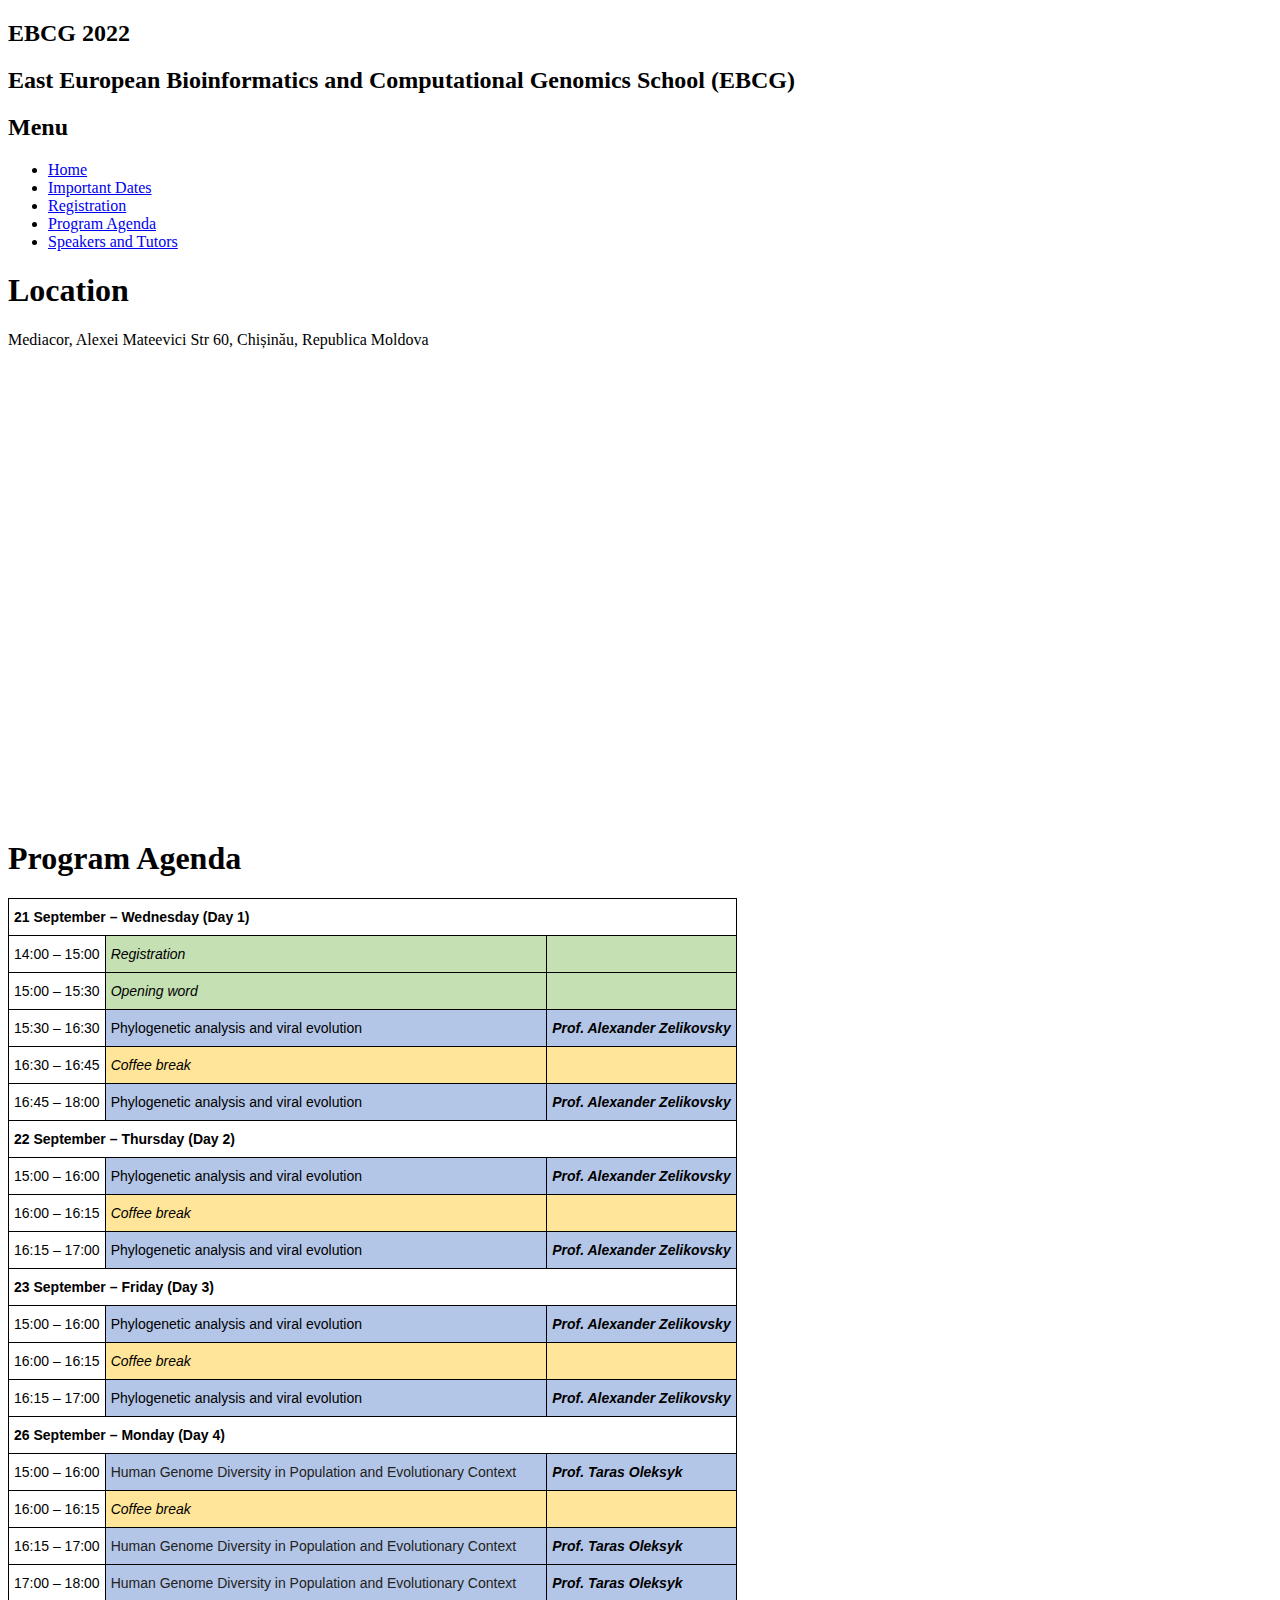
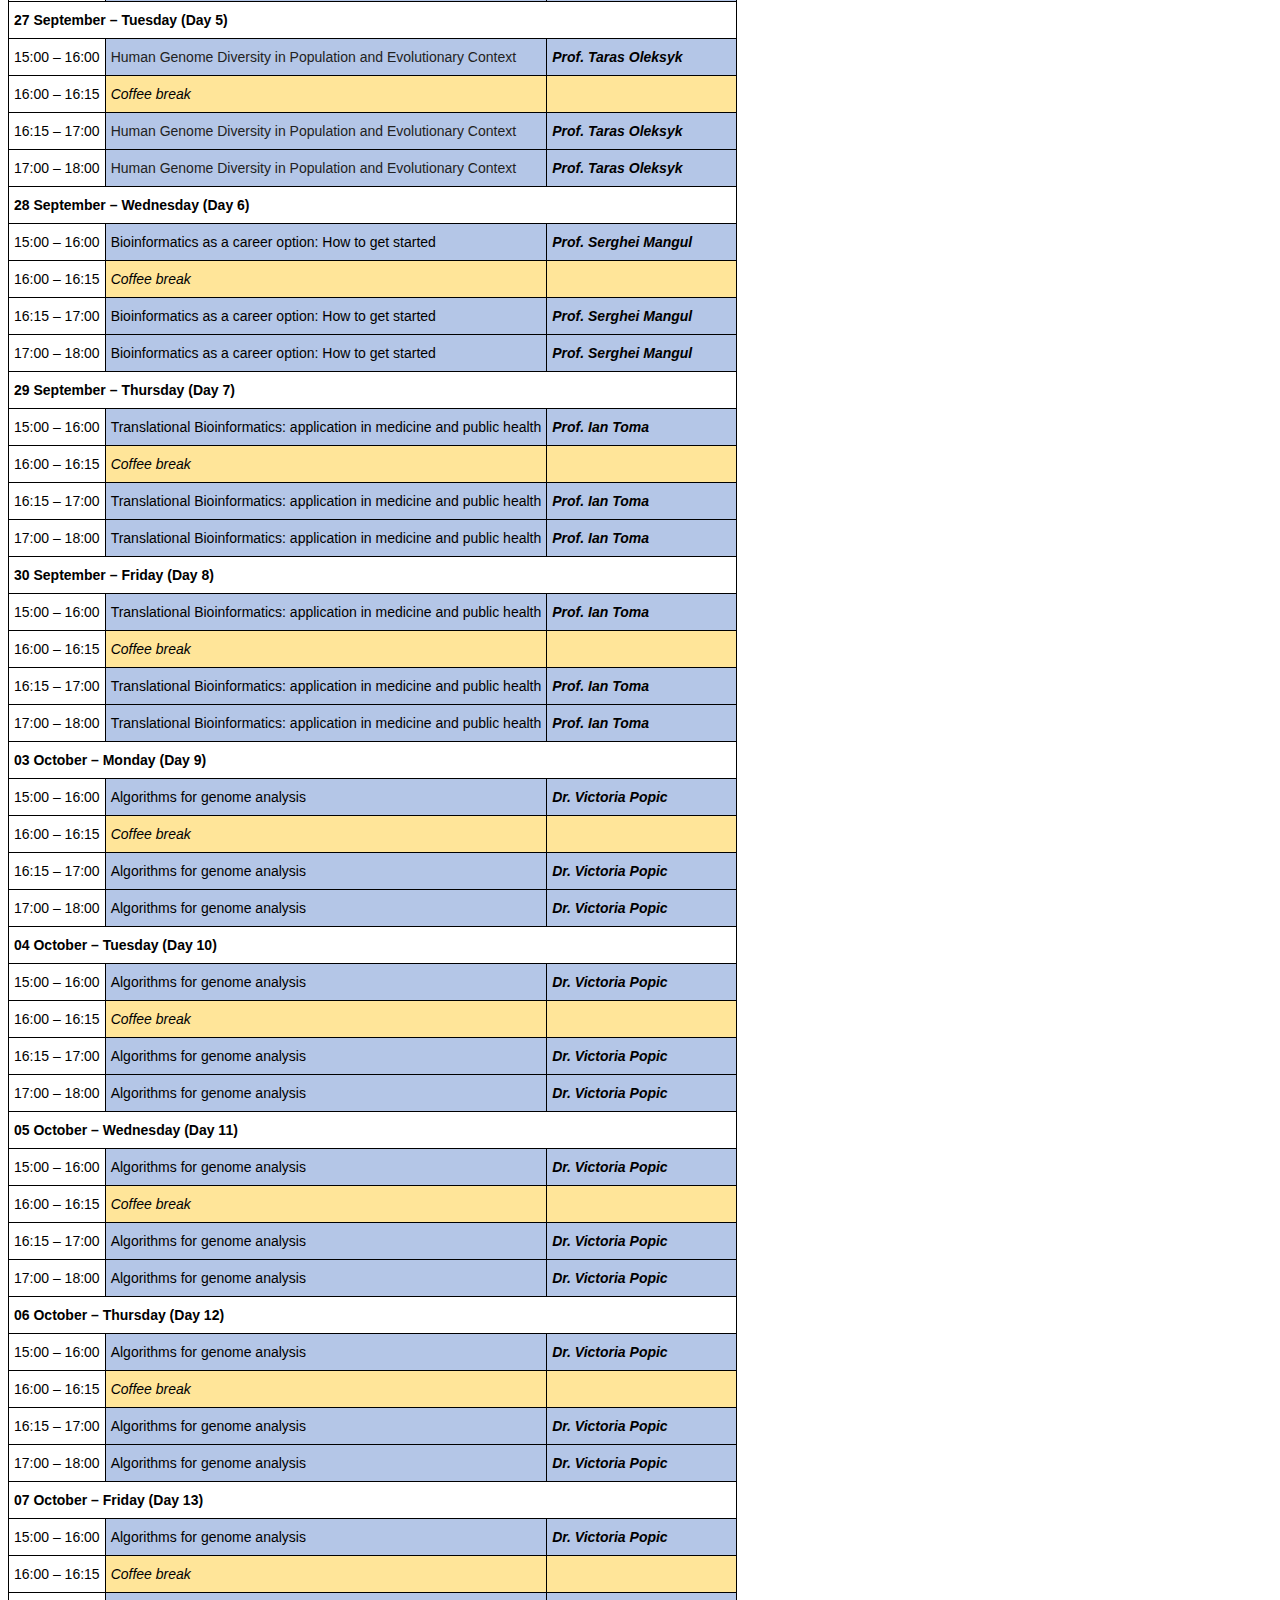
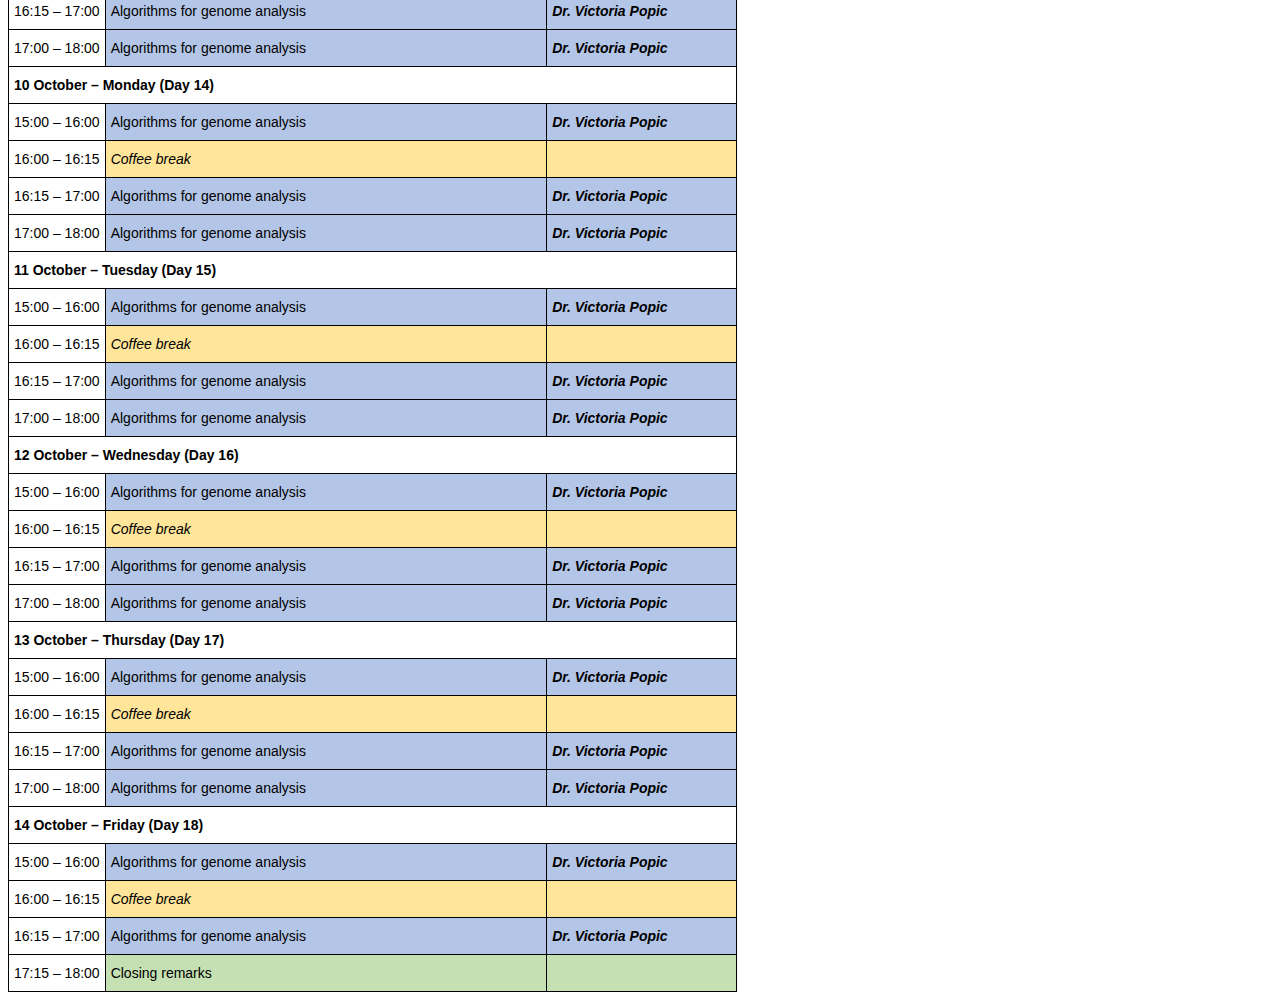
==== agenda.html @ 1b6ddb02 "EBCG" ====
<!DOCTYPE html><html><head><meta charSet="utf-8"/><meta name="viewport" content="width=device-width,initial-scale=1"/><meta name="google-site-verification" content="c8xLy6CbRSnA2A3H8CUama6rq8hjtG1c_lBvFhO_nYs"/><meta name="next-head-count" content="3"/><link rel="preload" href="ad03d55cb9cb1936.css" as="style"/><link rel="stylesheet" href="ad03d55cb9cb1936.css" data-n-g=""/><noscript data-n-css=""></noscript><script defer="" nomodule="" src="polyfills-5cd94c89d3acac5f.js"></script><script src="webpack-6f45cb54dcc402af.js" defer=""></script><script src="framework-a87821de553db91d.js" defer=""></script><script src="main-803fd245650d2bfd.js" defer=""></script><script src="_app-36a30e3cbeb6cb10.js" defer=""></script><script src="agenda-bcfdb09a785868e9.js" defer=""></script><script src="_buildManifest.js" defer=""></script><script src="_ssgManifest.js" defer=""></script><script src="_middlewareManifest.js" defer=""></script></head><body><div id="__next"><header class="Layout_header__KD6xC"><div><h2>EBCG 2022</h2></div></header><section class="Layout_hero__dJiuI"><div><h2><!-- -->East European Bioinformatics and Computational Genomics School (EBCG)<div></div></h2></div></section><div class="Layout_root__XpAuI"><nav class="Layout_menu__N__qO"><h2>Menu</h2><ul><li><a target="_self" href="https://mangul-lab-usc.github.io/EBCG/">Home</a></li><li><a target="_self" href="https://mangul-lab-usc.github.io/EBCG/dates">Important Dates</a></li><li><a target="_self" href="https://mangul-lab-usc.github.io/EBCG/registration">Registration</a></li><li><a target="_self" href="https://mangul-lab-usc.github.io/EBCG/agenda">Program Agenda</a></li><li><a target="_self" href="https://mangul-lab-usc.github.io/EBCG/keynotes">Speakers and Tutors</a></li></ul></nav>
<div class="Layout_stripe__65gNv"></div><main class="Layout_main__gbdP0">
<h1>Location</h1>
<p>Mediacor, Alexei Mateevici Str 60, Chișinău, Republica Moldova</p>
<iframe src="https://www.google.com/maps/embed?pb=!1m14!1m8!1m3!1d21763.98082827049!2d28.821972702377327!3d47.010836819232004!3m2!1i1024!2i768!4f13.1!3m3!1m2!1s0x40c97dcec797d03b%3A0x4064b536a7b1d1b3!2sMediacor!5e0!3m2!1sen!2s!4v1660743796071!5m2!1sen!2s" width="600" height="450" style="border:0;" allowfullscreen="" loading="lazy" referrerpolicy="no-referrer-when-downgrade"></iframe>

<h1>Program Agenda</h1>
<style type="text/css">
.tg  {border-collapse:collapse;border-spacing:0;}
.tg td{border-color:black;border-style:solid;border-width:1px;font-family:Arial, sans-serif;font-size:14px;
  overflow:hidden;padding:10px 5px;word-break:normal;}
.tg th{border-color:black;border-style:solid;border-width:1px;font-family:Arial, sans-serif;font-size:14px;
  font-weight:normal;overflow:hidden;padding:10px 5px;word-break:normal;}
.tg .tg-1wig{font-weight:bold;text-align:left;vertical-align:top}
.tg .tg-e0lm{background-color:#9CC3E5;text-align:left;vertical-align:top}
.tg .tg-mkf8{background-color:#FFE599;text-align:left;vertical-align:top}
.tg .tg-29i3{background-color:#B4C6E7;font-style:italic;font-weight:bold;text-align:left;vertical-align:top}
.tg .tg-zucd{background-color:#B4C6E7;text-align:left;vertical-align:top}
.tg .tg-0lax{text-align:left;vertical-align:top}
.tg .tg-8muj{background-color:#C5E0B3;font-style:italic;text-align:left;vertical-align:top}
.tg .tg-gawq{background-color:#C5E0B3;text-align:left;vertical-align:top}
.tg .tg-jk8o{background-color:#9CC3E5;font-style:italic;font-weight:bold;text-align:left;vertical-align:top}
.tg .tg-5ril{background-color:#FFE599;font-style:italic;text-align:left;vertical-align:top}
</style>
<table class="tg">
<thead>
  
</tbody>
</table>
<style type="text/css">
.tg  {border-collapse:collapse;border-spacing:0;}
.tg td{border-color:black;border-style:solid;border-width:1px;font-family:Arial, sans-serif;font-size:14px;
  overflow:hidden;padding:10px 5px;word-break:normal;}
.tg th{border-color:black;border-style:solid;border-width:1px;font-family:Arial, sans-serif;font-size:14px;
  font-weight:normal;overflow:hidden;padding:10px 5px;word-break:normal;}
.tg .tg-1wig{font-weight:bold;text-align:left;vertical-align:top}
.tg .tg-mkf8{background-color:#FFE599;text-align:left;vertical-align:top}
.tg .tg-29i3{background-color:#B4C6E7;font-style:italic;font-weight:bold;text-align:left;vertical-align:top}
.tg .tg-zucd{background-color:#B4C6E7;text-align:left;vertical-align:top}
.tg .tg-0lax{text-align:left;vertical-align:top}
.tg .tg-5ril{background-color:#FFE599;font-style:italic;text-align:left;vertical-align:top}
</style>
<table class="tg">
<thead>
 
</thead>
<tbody>
 
</tbody>
</table>
<style type="text/css">
.tg  {border-collapse:collapse;border-spacing:0;}
.tg td{border-color:black;border-style:solid;border-width:1px;font-family:Arial, sans-serif;font-size:14px;
  overflow:hidden;padding:10px 5px;word-break:normal;}
.tg th{border-color:black;border-style:solid;border-width:1px;font-family:Arial, sans-serif;font-size:14px;
  font-weight:normal;overflow:hidden;padding:10px 5px;word-break:normal;}
.tg .tg-1wig{font-weight:bold;text-align:left;vertical-align:top}
.tg .tg-mkf8{background-color:#FFE599;text-align:left;vertical-align:top}
.tg .tg-29i3{background-color:#B4C6E7;font-style:italic;font-weight:bold;text-align:left;vertical-align:top}
.tg .tg-zucd{background-color:#B4C6E7;text-align:left;vertical-align:top}
.tg .tg-0lax{text-align:left;vertical-align:top}
.tg .tg-5ril{background-color:#FFE599;font-style:italic;text-align:left;vertical-align:top}
</style>
<table class="tg">
<thead>
   <tr>
    <th class="tg-1wig" colspan="3"><span style="font-weight:700;font-style:normal;text-decoration:none;color:#000;background-color:transparent">21 September – Wednesday (Day 1)</span></th>
  </tr>
</thead>
<tbody>
  <tr>
    <td class="tg-0lax"><span style="font-weight:400;font-style:normal;text-decoration:none;color:#000;background-color:transparent">14:00 – 15:00</span></td>
    <td class="tg-8muj"><span style="font-weight:400;font-style:italic;text-decoration:none;color:#000;background-color:transparent">Registration</span></td>
    <td class="tg-gawq"></td>
  </tr>
  <tr>
    <td class="tg-0lax"><span style="font-weight:400;font-style:normal;text-decoration:none;color:#000;background-color:transparent">15:00 – 15:30</span></td>
    <td class="tg-8muj"><span style="font-weight:400;font-style:italic;text-decoration:none;color:#000;background-color:transparent">Opening word</span></td>
    <td class="tg-gawq"></td>
  </tr>
  <tr>
    <td class="tg-0lax"><span style="font-weight:400;font-style:normal;text-decoration:none;color:#000;background-color:transparent">15:30 – 16:30</span></td>
    <td class="tg-zucd"><span style="font-weight:400;font-style:normal;text-decoration:none;color:#000;background-color:transparent">Phylogenetic analysis and viral evolution</span></td>
    <td class="tg-29i3"><span style="font-weight:700;font-style:italic;text-decoration:none;color:#000;background-color:transparent">Prof. Alexander Zelikovsky</span></td>
  </tr>
  <tr>
    <td class="tg-0lax"><span style="font-weight:400;font-style:normal;text-decoration:none;color:#000;background-color:transparent">16:30 – 16:45</span></td>
    <td class="tg-5ril"><span style="font-weight:400;font-style:italic;text-decoration:none;color:#000;background-color:transparent">Coffee break</span></td>
    <td class="tg-mkf8"></td>
  </tr>
  <tr>
    <td class="tg-0lax"><span style="font-weight:400;font-style:normal;text-decoration:none;color:#000;background-color:transparent">16:45 – 18:00</span></td>
    <td class="tg-zucd"><span style="font-weight:400;font-style:normal;text-decoration:none;color:#000;background-color:transparent">Phylogenetic analysis and viral evolution</span></td>
    <td class="tg-29i3"><span style="font-weight:700;font-style:italic;text-decoration:none;color:#000;background-color:transparent">Prof. Alexander Zelikovsky</span></td>
  </tr>
   <tr>
    <th class="tg-1wig" colspan="3"><span style="font-weight:700;font-style:normal;text-decoration:none;color:#000;background-color:transparent">22 September – Thursday (Day 2)</span></th>
  </tr>
</thead>
<tbody>
  <tr>
    <td class="tg-0lax"><span style="font-weight:400;font-style:normal;text-decoration:none;color:#000;background-color:transparent">15:00 – 16:00</span></td>
    <td class="tg-zucd"><span style="font-weight:400;font-style:normal;text-decoration:none;color:#000;background-color:transparent">Phylogenetic analysis and viral evolution</span></td>
    <td class="tg-29i3"><span style="font-weight:700;font-style:italic;text-decoration:none;color:#000;background-color:transparent">Prof. Alexander Zelikovsky</span></td>
  </tr>
  <tr>
    <td class="tg-0lax"><span style="font-weight:400;font-style:normal;text-decoration:none;color:#000;background-color:transparent">16:00 – 16:15</span></td>
    <td class="tg-5ril"><span style="font-weight:400;font-style:italic;text-decoration:none;color:#000;background-color:transparent">Coffee break</span></td>
    <td class="tg-mkf8"></td>
  </tr>
  <tr>
    <td class="tg-0lax"><span style="font-weight:400;font-style:normal;text-decoration:none;color:#000;background-color:transparent">16:15 – 17:00</span></td>
    <td class="tg-zucd"><span style="font-weight:400;font-style:normal;text-decoration:none;color:#000;background-color:transparent">Phylogenetic analysis and viral evolution</span></td>
    <td class="tg-29i3"><span style="font-weight:700;font-style:italic;text-decoration:none;color:#000;background-color:transparent">Prof. Alexander Zelikovsky</span></td>
  </tr>
  <tr>
    <th class="tg-1wig" colspan="3"><span style="font-weight:700;font-style:normal;text-decoration:none;color:#000;background-color:transparent">23 September – Friday (Day 3)</span></th>
  </tr>
</thead>
<tbody>
  <tr>
    <td class="tg-0lax"><span style="font-weight:400;font-style:normal;text-decoration:none;color:#000;background-color:transparent">15:00 – 16:00</span></td>
    <td class="tg-zucd"><span style="font-weight:400;font-style:normal;text-decoration:none;color:#000;background-color:transparent">Phylogenetic analysis and viral evolution</span></td>
    <td class="tg-29i3"><span style="font-weight:700;font-style:italic;text-decoration:none;color:#000;background-color:transparent">Prof. Alexander Zelikovsky</span></td>
  </tr>
  <tr>
    <td class="tg-0lax"><span style="font-weight:400;font-style:normal;text-decoration:none;color:#000;background-color:transparent">16:00 – 16:15</span></td>
    <td class="tg-5ril"><span style="font-weight:400;font-style:italic;text-decoration:none;color:#000;background-color:transparent">Coffee break</span></td>
    <td class="tg-mkf8"></td>
  </tr>
  <tr>
    <td class="tg-0lax"><span style="font-weight:400;font-style:normal;text-decoration:none;color:#000;background-color:transparent">16:15 – 17:00</span></td>
    <td class="tg-zucd"><span style="font-weight:400;font-style:normal;text-decoration:none;color:#000;background-color:transparent">Phylogenetic analysis and viral evolution</span></td>
    <td class="tg-29i3"><span style="font-weight:700;font-style:italic;text-decoration:none;color:#000;background-color:transparent">Prof. Alexander Zelikovsky</span></td>
  </tr>
 
  <tr>
    <th class="tg-1wig" colspan="3"><span style="font-weight:700;font-style:normal;text-decoration:none;color:#000;background-color:transparent">26 September – Monday (Day 4)</span></th>
  </tr>
  <tr>
    <td class="tg-0lax"><span style="font-weight:400;font-style:normal;text-decoration:none;color:#000;background-color:transparent">15:00 – 16:00</span></td>
    <td class="tg-r06d"><span style="font-weight:400;font-style:normal;text-decoration:none;color:#222;background-color:#B4C6E7">Human Genome Diversity in Population and Evolutionary Context</span></td>
    <td class="tg-29i3"><span style="font-weight:700;font-style:italic;text-decoration:none;color:#000;background-color:transparent">Prof. Taras Oleksyk</span></td>
  </tr>
  <tr>
    <td class="tg-0lax"><span style="font-weight:400;font-style:normal;text-decoration:none;color:#000;background-color:transparent">16:00 – 16:15</span></td>
    <td class="tg-5ril"><span style="font-weight:400;font-style:italic;text-decoration:none;color:#000;background-color:transparent">Coffee break</span></td>
    <td class="tg-mkf8"></td>
  </tr>
  <tr>
    <td class="tg-0lax"><span style="font-weight:400;font-style:normal;text-decoration:none;color:#000;background-color:transparent">16:15 – 17:00</span></td>
    <td class="tg-r06d"><span style="font-weight:400;font-style:normal;text-decoration:none;color:#222;background-color:#B4C6E7">Human Genome Diversity in Population and Evolutionary Context</span></td>
    <td class="tg-29i3"><span style="font-weight:700;font-style:italic;text-decoration:none;color:#000;background-color:transparent">Prof. Taras Oleksyk</span></td>
  </tr>
  <tr>
    <td class="tg-0lax"><span style="font-weight:400;font-style:normal;text-decoration:none;color:#000;background-color:transparent">17:00 – 18:00</span></td>
    <td class="tg-r06d"><span style="font-weight:400;font-style:normal;text-decoration:none;color:#222;background-color:#B4C6E7">Human Genome Diversity in Population and Evolutionary Context</span></td>
    <td class="tg-29i3"><span style="font-weight:700;font-style:italic;text-decoration:none;color:#000;background-color:transparent">Prof. Taras Oleksyk</span></td>
  </tr>
  <tr>
    <th class="tg-1wig" colspan="3"><span style="font-weight:700;font-style:normal;text-decoration:none;color:#000;background-color:transparent">27 September – Tuesday (Day 5)</span></th>
  </tr>
</thead>
<tbody>
  <tr>
    <td class="tg-0lax"><span style="font-weight:400;font-style:normal;text-decoration:none;color:#000;background-color:transparent">15:00 – 16:00</span></td>
    <td class="tg-r06d"><span style="font-weight:400;font-style:normal;text-decoration:none;color:#222;background-color:#B4C6E7">Human Genome Diversity in Population and Evolutionary Context</span></td>
    <td class="tg-29i3"><span style="font-weight:700;font-style:italic;text-decoration:none;color:#000;background-color:transparent">Prof. Taras Oleksyk</span></td>
  </tr>
  <tr>
    <td class="tg-0lax"><span style="font-weight:400;font-style:normal;text-decoration:none;color:#000;background-color:transparent">16:00 – 16:15</span></td>
    <td class="tg-5ril"><span style="font-weight:400;font-style:italic;text-decoration:none;color:#000;background-color:transparent">Coffee break</span></td>
    <td class="tg-mkf8"></td>
  </tr>
  <tr>
    <td class="tg-0lax"><span style="font-weight:400;font-style:normal;text-decoration:none;color:#000;background-color:transparent">16:15 – 17:00</span></td>
    <td class="tg-r06d"><span style="font-weight:400;font-style:normal;text-decoration:none;color:#222;background-color:#B4C6E7">Human Genome Diversity in Population and Evolutionary Context</span></td>
    <td class="tg-29i3"><span style="font-weight:700;font-style:italic;text-decoration:none;color:#000;background-color:transparent">Prof. Taras Oleksyk</span></td>
  </tr>
  <tr>
    <td class="tg-0lax"><span style="font-weight:400;font-style:normal;text-decoration:none;color:#000;background-color:transparent">17:00 – 18:00</span></td>
    <td class="tg-r06d"><span style="font-weight:400;font-style:normal;text-decoration:none;color:#222;background-color:#B4C6E7">Human Genome Diversity in Population and Evolutionary Context</span></td>
    <td class="tg-29i3"><span style="font-weight:700;font-style:italic;text-decoration:none;color:#000;background-color:transparent">Prof. Taras Oleksyk</span></td>
  </tr>
  <tr>
    <td class="tg-1wig" colspan="3"><span style="font-weight:700;font-style:normal;text-decoration:none;color:#000;background-color:transparent">28 September – Wednesday (Day 6)</span></td>
  </tr>
  <tr>
    <td class="tg-0lax"><span style="font-weight:400;font-style:normal;text-decoration:none;color:#000;background-color:transparent">15:00 – 16:00</span></td>
    <td class="tg-zucd"><span style="font-weight:400;font-style:normal;text-decoration:none;color:#000;background-color:transparent">Bioinformatics as a career option: How to get started</span></td>
    <td class="tg-29i3"><span style="font-weight:700;font-style:italic;text-decoration:none;color:#000;background-color:transparent">Prof. Serghei Mangul</span></td>
  </tr>
  <tr>
    <td class="tg-0lax"><span style="font-weight:400;font-style:normal;text-decoration:none;color:#000;background-color:transparent">16:00 – 16:15</span></td>
    <td class="tg-5ril"><span style="font-weight:400;font-style:italic;text-decoration:none;color:#000;background-color:transparent">Coffee break</span></td>
    <td class="tg-mkf8"></td>
  </tr>
  <tr>
    <td class="tg-0lax"><span style="font-weight:400;font-style:normal;text-decoration:none;color:#000;background-color:transparent">16:15 – 17:00</span></td>
    <td class="tg-zucd"><span style="font-weight:400;font-style:normal;text-decoration:none;color:#000;background-color:transparent">Bioinformatics as a career option: How to get started</span></td>
    <td class="tg-29i3"><span style="font-weight:700;font-style:italic;text-decoration:none;color:#000;background-color:transparent">Prof. Serghei Mangul</span></td>
  </tr>
  <tr>
    <td class="tg-0lax"><span style="font-weight:400;font-style:normal;text-decoration:none;color:#000;background-color:transparent">17:00 – 18:00</span></td>
    <td class="tg-zucd"><span style="font-weight:400;font-style:normal;text-decoration:none;color:#000;background-color:transparent">Bioinformatics as a career option: How to get started</span></td>
    <td class="tg-29i3"><span style="font-weight:700;font-style:italic;text-decoration:none;color:#000;background-color:transparent">Prof. Serghei Mangul</span></td>
  </tr>
   <tr>
    <th class="tg-1wig" colspan="3"><span style="font-weight:700;font-style:normal;text-decoration:none;color:#000;background-color:transparent">29 September – Thursday (Day 7)</span></th>
  </tr>
</thead>
<tbody>
  <tr>
    <td class="tg-0lax"><span style="font-weight:400;font-style:normal;text-decoration:none;color:#000;background-color:transparent">15:00 – 16:00</span></td>
    <td class="tg-zucd"><span style="font-weight:400;font-style:normal;text-decoration:none;color:#000;background-color:transparent">Translational Bioinformatics: application in medicine and public health</span></td>
    <td class="tg-29i3"><span style="font-weight:700;font-style:italic;text-decoration:none;color:#000;background-color:transparent">Prof. Ian Toma</span></td>
  </tr>
  <tr>
    <td class="tg-0lax"><span style="font-weight:400;font-style:normal;text-decoration:none;color:#000;background-color:transparent">16:00 – 16:15</span></td>
    <td class="tg-5ril"><span style="font-weight:400;font-style:italic;text-decoration:none;color:#000;background-color:transparent">Coffee break</span></td>
    <td class="tg-mkf8"></td>
  </tr>
  <tr>
    <td class="tg-0lax"><span style="font-weight:400;font-style:normal;text-decoration:none;color:#000;background-color:transparent">16:15 – 17:00</span></td>
    <td class="tg-zucd"><span style="font-weight:400;font-style:normal;text-decoration:none;color:#000;background-color:transparent">Translational Bioinformatics: application in medicine and public health</span></td>
    <td class="tg-29i3"><span style="font-weight:700;font-style:italic;text-decoration:none;color:#000;background-color:transparent">Prof. Ian Toma</span></td>
  </tr>
  <tr>
    <td class="tg-0lax"><span style="font-weight:400;font-style:normal;text-decoration:none;color:#000;background-color:transparent">17:00 – 18:00</span></td>
    <td class="tg-zucd"><span style="font-weight:400;font-style:normal;text-decoration:none;color:#000;background-color:transparent">Translational Bioinformatics: application in medicine and public health</span></td>
    <td class="tg-29i3"><span style="font-weight:700;font-style:italic;text-decoration:none;color:#000;background-color:transparent">Prof. Ian Toma</span></td>
  </tr>
  <tr>
    <td class="tg-1wig" colspan="3"><span style="font-weight:700;font-style:normal;text-decoration:none;color:#000;background-color:transparent">30 September – Friday (Day 8)</span></td>
  </tr>
  <tr>
    <td class="tg-0lax"><span style="font-weight:400;font-style:normal;text-decoration:none;color:#000;background-color:transparent">15:00 – 16:00</span></td>
    <td class="tg-zucd"><span style="font-weight:400;font-style:normal;text-decoration:none;color:#000;background-color:transparent">Translational Bioinformatics: application in medicine and public health</span></td>
    <td class="tg-29i3"><span style="font-weight:700;font-style:italic;text-decoration:none;color:#000;background-color:transparent">Prof. Ian Toma</span></td>
  </tr>
  <tr>
    <td class="tg-0lax"><span style="font-weight:400;font-style:normal;text-decoration:none;color:#000;background-color:transparent">16:00 – 16:15</span></td>
    <td class="tg-5ril"><span style="font-weight:400;font-style:italic;text-decoration:none;color:#000;background-color:transparent">Coffee break</span></td>
    <td class="tg-mkf8"></td>
  </tr>
  <tr>
    <td class="tg-0lax"><span style="font-weight:400;font-style:normal;text-decoration:none;color:#000;background-color:transparent">16:15 – 17:00</span></td>
    <td class="tg-zucd"><span style="font-weight:400;font-style:normal;text-decoration:none;color:#000;background-color:transparent">Translational Bioinformatics: application in medicine and public health</span></td>
    <td class="tg-29i3"><span style="font-weight:700;font-style:italic;text-decoration:none;color:#000;background-color:transparent">Prof. Ian Toma</span></td>
  </tr>
  <tr>
    <td class="tg-0lax"><span style="font-weight:400;font-style:normal;text-decoration:none;color:#000;background-color:transparent">17:00 – 18:00</span></td>
    <td class="tg-zucd"><span style="font-weight:400;font-style:normal;text-decoration:none;color:#000;background-color:transparent">Translational Bioinformatics: application in medicine and public health</span></td>
    <td class="tg-29i3"><span style="font-weight:700;font-style:italic;text-decoration:none;color:#000;background-color:transparent">Prof. Ian Toma</span></td>
  </tr>
  <tr>
    <th class="tg-1wig" colspan="3"><span style="font-weight:700;font-style:normal;text-decoration:none;color:#000;background-color:transparent">03 October – Monday (Day 9)</span></th>
  </tr>
</thead>
<tbody>
  <tr>
    <td class="tg-0lax"><span style="font-weight:400;font-style:normal;text-decoration:none;color:#000;background-color:transparent">15:00 – 16:00</span></td>
    <td class="tg-zucd"><span style="font-weight:400;font-style:normal;text-decoration:none;color:#000;background-color:transparent">Algorithms for genome analysis</span></td>
    <td class="tg-29i3"><span style="font-weight:700;font-style:italic;text-decoration:none;color:#000;background-color:transparent">Dr. Victoria Popic</span></td>
  </tr>
  <tr>
    <td class="tg-0lax"><span style="font-weight:400;font-style:normal;text-decoration:none;color:#000;background-color:transparent">16:00 – 16:15</span></td>
    <td class="tg-5ril"><span style="font-weight:400;font-style:italic;text-decoration:none;color:#000;background-color:transparent">Coffee break</span></td>
    <td class="tg-mkf8"></td>
  </tr>
  <tr>
    <td class="tg-0lax"><span style="font-weight:400;font-style:normal;text-decoration:none;color:#000;background-color:transparent">16:15 – 17:00</span></td>
    <td class="tg-zucd"><span style="font-weight:400;font-style:normal;text-decoration:none;color:#000;background-color:transparent">Algorithms for genome analysis</span></td>
    <td class="tg-29i3"><span style="font-weight:700;font-style:italic;text-decoration:none;color:#000;background-color:transparent">Dr. Victoria Popic</span></td>
  </tr>
  <tr>
    <td class="tg-0lax"><span style="font-weight:400;font-style:normal;text-decoration:none;color:#000;background-color:transparent">17:00 – 18:00</span></td>
    <td class="tg-zucd"><span style="font-weight:400;font-style:normal;text-decoration:none;color:#000;background-color:transparent">Algorithms for genome analysis</span></td>
    <td class="tg-29i3"><span style="font-weight:700;font-style:italic;text-decoration:none;color:#000;background-color:transparent">Dr. Victoria Popic</span></td>
  </tr>
  <tr>
    <td class="tg-1wig" colspan="3"><span style="font-weight:700;font-style:normal;text-decoration:none;color:#000;background-color:transparent">04 October – Tuesday (Day 10)</span></td>
  </tr>
  <tr>
    <td class="tg-0lax"><span style="font-weight:400;font-style:normal;text-decoration:none;color:#000;background-color:transparent">15:00 – 16:00</span></td>
    <td class="tg-zucd"><span style="font-weight:400;font-style:normal;text-decoration:none;color:#000;background-color:transparent">Algorithms for genome analysis</span></td>
    <td class="tg-29i3"><span style="font-weight:700;font-style:italic;text-decoration:none;color:#000;background-color:transparent">Dr. Victoria Popic</span></td>
  </tr>
  <tr>
    <td class="tg-0lax"><span style="font-weight:400;font-style:normal;text-decoration:none;color:#000;background-color:transparent">16:00 – 16:15</span></td>
    <td class="tg-5ril"><span style="font-weight:400;font-style:italic;text-decoration:none;color:#000;background-color:transparent">Coffee break</span></td>
    <td class="tg-mkf8"></td>
  </tr>
  <tr>
    <td class="tg-0lax"><span style="font-weight:400;font-style:normal;text-decoration:none;color:#000;background-color:transparent">16:15 – 17:00</span></td>
    <td class="tg-zucd"><span style="font-weight:400;font-style:normal;text-decoration:none;color:#000;background-color:transparent">Algorithms for genome analysis</span></td>
    <td class="tg-29i3"><span style="font-weight:700;font-style:italic;text-decoration:none;color:#000;background-color:transparent">Dr. Victoria Popic</span></td>
  </tr>
  <tr>
    <td class="tg-0lax"><span style="font-weight:400;font-style:normal;text-decoration:none;color:#000;background-color:transparent">17:00 – 18:00</span></td>
    <td class="tg-zucd"><span style="font-weight:400;font-style:normal;text-decoration:none;color:#000;background-color:transparent">Algorithms for genome analysis</span></td>
    <td class="tg-29i3"><span style="font-weight:700;font-style:italic;text-decoration:none;color:#000;background-color:transparent">Dr. Victoria Popic</span></td>
  </tr>
  <tr>
    <td class="tg-1wig" colspan="3"><span style="font-weight:700;font-style:normal;text-decoration:none;color:#000;background-color:transparent">05 October – Wednesday (Day 11)</span></td>
  </tr>
  <tr>
    <td class="tg-0lax"><span style="font-weight:400;font-style:normal;text-decoration:none;color:#000;background-color:transparent">15:00 – 16:00</span></td>
    <td class="tg-zucd"><span style="font-weight:400;font-style:normal;text-decoration:none;color:#000;background-color:transparent">Algorithms for genome analysis</span></td>
    <td class="tg-29i3"><span style="font-weight:700;font-style:italic;text-decoration:none;color:#000;background-color:transparent">Dr. Victoria Popic</span></td>
  </tr>
  <tr>
    <td class="tg-0lax"><span style="font-weight:400;font-style:normal;text-decoration:none;color:#000;background-color:transparent">16:00 – 16:15</span></td>
    <td class="tg-5ril"><span style="font-weight:400;font-style:italic;text-decoration:none;color:#000;background-color:transparent">Coffee break</span></td>
    <td class="tg-mkf8"></td>
  </tr>
  <tr>
    <td class="tg-0lax"><span style="font-weight:400;font-style:normal;text-decoration:none;color:#000;background-color:transparent">16:15 – 17:00</span></td>
    <td class="tg-zucd"><span style="font-weight:400;font-style:normal;text-decoration:none;color:#000;background-color:transparent">Algorithms for genome analysis</span></td>
    <td class="tg-29i3"><span style="font-weight:700;font-style:italic;text-decoration:none;color:#000;background-color:transparent">Dr. Victoria Popic</span></td>
  </tr>
  <tr>
    <td class="tg-0lax"><span style="font-weight:400;font-style:normal;text-decoration:none;color:#000;background-color:transparent">17:00 – 18:00</span></td>
    <td class="tg-zucd"><span style="font-weight:400;font-style:normal;text-decoration:none;color:#000;background-color:transparent">Algorithms for genome analysis</span></td>
    <td class="tg-29i3"><span style="font-weight:700;font-style:italic;text-decoration:none;color:#000;background-color:transparent">Dr. Victoria Popic</span></td>
  </tr>
   <tr>
    <th class="tg-1wig" colspan="3"><span style="font-weight:700;font-style:normal;text-decoration:none;color:#000;background-color:transparent">06 October – Thursday (Day 12)</span></th>
  </tr>
</thead>
<tbody>
  <tr>
    <td class="tg-0lax"><span style="font-weight:400;font-style:normal;text-decoration:none;color:#000;background-color:transparent">15:00 – 16:00</span></td>
    <td class="tg-zucd"><span style="font-weight:400;font-style:normal;text-decoration:none;color:#000;background-color:transparent">Algorithms for genome analysis</span></td>
    <td class="tg-29i3"><span style="font-weight:700;font-style:italic;text-decoration:none;color:#000;background-color:transparent">Dr. Victoria Popic</span></td>
  </tr>
  <tr>
    <td class="tg-0lax"><span style="font-weight:400;font-style:normal;text-decoration:none;color:#000;background-color:transparent">16:00 – 16:15</span></td>
    <td class="tg-5ril"><span style="font-weight:400;font-style:italic;text-decoration:none;color:#000;background-color:transparent">Coffee break</span></td>
    <td class="tg-mkf8"></td>
  </tr>
  <tr>
    <td class="tg-0lax"><span style="font-weight:400;font-style:normal;text-decoration:none;color:#000;background-color:transparent">16:15 – 17:00</span></td>
    <td class="tg-zucd"><span style="font-weight:400;font-style:normal;text-decoration:none;color:#000;background-color:transparent">Algorithms for genome analysis</span></td>
    <td class="tg-29i3"><span style="font-weight:700;font-style:italic;text-decoration:none;color:#000;background-color:transparent">Dr. Victoria Popic</span></td>
  </tr>
  <tr>
    <td class="tg-0lax"><span style="font-weight:400;font-style:normal;text-decoration:none;color:#000;background-color:transparent">17:00 – 18:00</span></td>
    <td class="tg-zucd"><span style="font-weight:400;font-style:normal;text-decoration:none;color:#000;background-color:transparent">Algorithms for genome analysis</span></td>
    <td class="tg-29i3"><span style="font-weight:700;font-style:italic;text-decoration:none;color:#000;background-color:transparent">Dr. Victoria Popic</span></td>
  </tr>
  <tr>
    <td class="tg-1wig" colspan="3"><span style="font-weight:700;font-style:normal;text-decoration:none;color:#000;background-color:transparent">07 October – Friday (Day 13)</span></td>
  </tr>
  <tr>
    <td class="tg-0lax"><span style="font-weight:400;font-style:normal;text-decoration:none;color:#000;background-color:transparent">15:00 – 16:00</span></td>
    <td class="tg-zucd"><span style="font-weight:400;font-style:normal;text-decoration:none;color:#000;background-color:transparent">Algorithms for genome analysis</span></td>
    <td class="tg-29i3"><span style="font-weight:700;font-style:italic;text-decoration:none;color:#000;background-color:transparent">Dr. Victoria Popic</span></td>
  </tr>
  <tr>
    <td class="tg-0lax"><span style="font-weight:400;font-style:normal;text-decoration:none;color:#000;background-color:transparent">16:00 – 16:15</span></td>
    <td class="tg-5ril"><span style="font-weight:400;font-style:italic;text-decoration:none;color:#000;background-color:transparent">Coffee break</span></td>
    <td class="tg-mkf8"></td>
  </tr>
  <tr>
    <td class="tg-0lax"><span style="font-weight:400;font-style:normal;text-decoration:none;color:#000;background-color:transparent">16:15 – 17:00</span></td>
    <td class="tg-zucd"><span style="font-weight:400;font-style:normal;text-decoration:none;color:#000;background-color:transparent">Algorithms for genome analysis</span></td>
    <td class="tg-29i3"><span style="font-weight:700;font-style:italic;text-decoration:none;color:#000;background-color:transparent">Dr. Victoria Popic</span></td>
  </tr>
  <tr>
    <td class="tg-0lax"><span style="font-weight:400;font-style:normal;text-decoration:none;color:#000;background-color:transparent">17:00 – 18:00</span></td>
    <td class="tg-zucd"><span style="font-weight:400;font-style:normal;text-decoration:none;color:#000;background-color:transparent">Algorithms for genome analysis</span></td>
    <td class="tg-29i3"><span style="font-weight:700;font-style:italic;text-decoration:none;color:#000;background-color:transparent">Dr. Victoria Popic</span></td>
  </tr>
  <tr>
    <td class="tg-1wig" colspan="3"><span style="font-weight:700;font-style:normal;text-decoration:none;color:#000;background-color:transparent">10 October – Monday (Day 14)</span></td>
  </tr>
  <tr>
    <td class="tg-0lax"><span style="font-weight:400;font-style:normal;text-decoration:none;color:#000;background-color:transparent">15:00 – 16:00</span></td>
    <td class="tg-zucd"><span style="font-weight:400;font-style:normal;text-decoration:none;color:#000;background-color:transparent">Algorithms for genome analysis</span></td>
    <td class="tg-29i3"><span style="font-weight:700;font-style:italic;text-decoration:none;color:#000;background-color:transparent">Dr. Victoria Popic</span></td>
  </tr>
  <tr>
    <td class="tg-0lax"><span style="font-weight:400;font-style:normal;text-decoration:none;color:#000;background-color:transparent">16:00 – 16:15</span></td>
    <td class="tg-5ril"><span style="font-weight:400;font-style:italic;text-decoration:none;color:#000;background-color:transparent">Coffee break</span></td>
    <td class="tg-mkf8"></td>
  </tr>
  <tr>
    <td class="tg-0lax"><span style="font-weight:400;font-style:normal;text-decoration:none;color:#000;background-color:transparent">16:15 – 17:00</span></td>
    <td class="tg-zucd"><span style="font-weight:400;font-style:normal;text-decoration:none;color:#000;background-color:transparent">Algorithms for genome analysis</span></td>
    <td class="tg-29i3"><span style="font-weight:700;font-style:italic;text-decoration:none;color:#000;background-color:transparent">Dr. Victoria Popic</span></td>
  </tr>
  <tr>
    <td class="tg-0lax"><span style="font-weight:400;font-style:normal;text-decoration:none;color:#000;background-color:transparent">17:00 – 18:00</span></td>
    <td class="tg-zucd"><span style="font-weight:400;font-style:normal;text-decoration:none;color:#000;background-color:transparent">Algorithms for genome analysis</span></td>
    <td class="tg-29i3"><span style="font-weight:700;font-style:italic;text-decoration:none;color:#000;background-color:transparent">Dr. Victoria Popic</span></td>
  </tr>
   <tr>
    <th class="tg-1wig" colspan="3"><span style="font-weight:700;font-style:normal;text-decoration:none;color:#000;background-color:transparent">11 October – Tuesday (Day 15)</span></th>
  </tr>
</thead>
<tbody>
  <tr>
    <td class="tg-0lax"><span style="font-weight:400;font-style:normal;text-decoration:none;color:#000;background-color:transparent">15:00 – 16:00</span></td>
    <td class="tg-zucd"><span style="font-weight:400;font-style:normal;text-decoration:none;color:#000;background-color:transparent">Algorithms for genome analysis</span></td>
    <td class="tg-29i3"><span style="font-weight:700;font-style:italic;text-decoration:none;color:#000;background-color:transparent">Dr. Victoria Popic</span></td>
  </tr>
  <tr>
    <td class="tg-0lax"><span style="font-weight:400;font-style:normal;text-decoration:none;color:#000;background-color:transparent">16:00 – 16:15</span></td>
    <td class="tg-5ril"><span style="font-weight:400;font-style:italic;text-decoration:none;color:#000;background-color:transparent">Coffee break</span></td>
    <td class="tg-mkf8"></td>
  </tr>
  <tr>
    <td class="tg-0lax"><span style="font-weight:400;font-style:normal;text-decoration:none;color:#000;background-color:transparent">16:15 – 17:00</span></td>
    <td class="tg-zucd"><span style="font-weight:400;font-style:normal;text-decoration:none;color:#000;background-color:transparent">Algorithms for genome analysis</span></td>
    <td class="tg-29i3"><span style="font-weight:700;font-style:italic;text-decoration:none;color:#000;background-color:transparent">Dr. Victoria Popic</span></td>
  </tr>
  <tr>
    <td class="tg-0lax"><span style="font-weight:400;font-style:normal;text-decoration:none;color:#000;background-color:transparent">17:00 – 18:00</span></td>
    <td class="tg-zucd"><span style="font-weight:400;font-style:normal;text-decoration:none;color:#000;background-color:transparent">Algorithms for genome analysis</span></td>
    <td class="tg-29i3"><span style="font-weight:700;font-style:italic;text-decoration:none;color:#000;background-color:transparent">Dr. Victoria Popic</span></td>
  </tr>
  <tr>
    <td class="tg-1wig" colspan="3"><span style="font-weight:700;font-style:normal;text-decoration:none;color:#000;background-color:transparent">12 October – Wednesday (Day 16)</span></td>
  </tr>
  <tr>
    <td class="tg-0lax"><span style="font-weight:400;font-style:normal;text-decoration:none;color:#000;background-color:transparent">15:00 – 16:00</span></td>
    <td class="tg-zucd"><span style="font-weight:400;font-style:normal;text-decoration:none;color:#000;background-color:transparent">Algorithms for genome analysis</span></td>
    <td class="tg-29i3"><span style="font-weight:700;font-style:italic;text-decoration:none;color:#000;background-color:transparent">Dr. Victoria Popic</span></td>
  </tr>
  <tr>
    <td class="tg-0lax"><span style="font-weight:400;font-style:normal;text-decoration:none;color:#000;background-color:transparent">16:00 – 16:15</span></td>
    <td class="tg-5ril"><span style="font-weight:400;font-style:italic;text-decoration:none;color:#000;background-color:transparent">Coffee break</span></td>
    <td class="tg-mkf8"></td>
  </tr>
  <tr>
    <td class="tg-0lax"><span style="font-weight:400;font-style:normal;text-decoration:none;color:#000;background-color:transparent">16:15 – 17:00</span></td>
    <td class="tg-zucd"><span style="font-weight:400;font-style:normal;text-decoration:none;color:#000;background-color:transparent">Algorithms for genome analysis</span></td>
    <td class="tg-29i3"><span style="font-weight:700;font-style:italic;text-decoration:none;color:#000;background-color:transparent">Dr. Victoria Popic</span></td>
  </tr>
  <tr>
    <td class="tg-0lax"><span style="font-weight:400;font-style:normal;text-decoration:none;color:#000;background-color:transparent">17:00 – 18:00</span></td>
    <td class="tg-zucd"><span style="font-weight:400;font-style:normal;text-decoration:none;color:#000;background-color:transparent">Algorithms for genome analysis</span></td>
    <td class="tg-29i3"><span style="font-weight:700;font-style:italic;text-decoration:none;color:#000;background-color:transparent">Dr. Victoria Popic</span></td>
  </tr>
   <tr>
    <th class="tg-1wig" colspan="3"><span style="font-weight:700;font-style:normal;text-decoration:none;color:#000;background-color:transparent">13 October – Thursday (Day 17)</span></th>
  </tr>
</thead>
<tbody>
  <tr>
    <td class="tg-0lax"><span style="font-weight:400;font-style:normal;text-decoration:none;color:#000;background-color:transparent">15:00 – 16:00</span></td>
    <td class="tg-zucd"><span style="font-weight:400;font-style:normal;text-decoration:none;color:#000;background-color:transparent">Algorithms for genome analysis</span></td>
    <td class="tg-29i3"><span style="font-weight:700;font-style:italic;text-decoration:none;color:#000;background-color:transparent">Dr. Victoria Popic</span></td>
  </tr>
  <tr>
    <td class="tg-0lax"><span style="font-weight:400;font-style:normal;text-decoration:none;color:#000;background-color:transparent">16:00 – 16:15</span></td>
    <td class="tg-5ril"><span style="font-weight:400;font-style:italic;text-decoration:none;color:#000;background-color:transparent">Coffee break</span></td>
    <td class="tg-mkf8"></td>
  </tr>
  <tr>
    <td class="tg-0lax"><span style="font-weight:400;font-style:normal;text-decoration:none;color:#000;background-color:transparent">16:15 – 17:00</span></td>
    <td class="tg-zucd"><span style="font-weight:400;font-style:normal;text-decoration:none;color:#000;background-color:transparent">Algorithms for genome analysis</span></td>
    <td class="tg-29i3"><span style="font-weight:700;font-style:italic;text-decoration:none;color:#000;background-color:transparent">Dr. Victoria Popic</span></td>
  </tr>
  <tr>
    <td class="tg-0lax"><span style="font-weight:400;font-style:normal;text-decoration:none;color:#000;background-color:transparent">17:00 – 18:00</span></td>
    <td class="tg-zucd"><span style="font-weight:400;font-style:normal;text-decoration:none;color:#000;background-color:transparent">Algorithms for genome analysis</span></td>
    <td class="tg-29i3"><span style="font-weight:700;font-style:italic;text-decoration:none;color:#000;background-color:transparent">Dr. Victoria Popic</span></td>
  </tr>
  <tr>
    <td class="tg-1wig" colspan="3"><span style="font-weight:700;font-style:normal;text-decoration:none;color:#000;background-color:transparent">14 October – Friday (Day 18)</span></td>
  </tr>
  <tr>
    <td class="tg-0lax"><span style="font-weight:400;font-style:normal;text-decoration:none;color:#000;background-color:transparent">15:00 – 16:00</span></td>
    <td class="tg-zucd"><span style="font-weight:400;font-style:normal;text-decoration:none;color:#000;background-color:transparent">Algorithms for genome analysis</span></td>
    <td class="tg-29i3"><span style="font-weight:700;font-style:italic;text-decoration:none;color:#000;background-color:transparent">Dr. Victoria Popic</span></td>
  </tr>
  <tr>
    <td class="tg-0lax"><span style="font-weight:400;font-style:normal;text-decoration:none;color:#000;background-color:transparent">16:00 – 16:15</span></td>
    <td class="tg-5ril"><span style="font-weight:400;font-style:italic;text-decoration:none;color:#000;background-color:transparent">Coffee break</span></td>
    <td class="tg-mkf8"></td>
  </tr>
  <tr>
    <td class="tg-0lax"><span style="font-weight:400;font-style:normal;text-decoration:none;color:#000;background-color:transparent">16:15 – 17:00</span></td>
    <td class="tg-zucd"><span style="font-weight:400;font-style:normal;text-decoration:none;color:#000;background-color:transparent">Algorithms for genome analysis</span></td>
    <td class="tg-29i3"><span style="font-weight:700;font-style:italic;text-decoration:none;color:#000;background-color:transparent">Dr. Victoria Popic</span></td>
  </tr>
  <tr>
    <td class="tg-0lax"><span style="font-weight:400;font-style:normal;text-decoration:none;color:#000;background-color:transparent">17:15 – 18:00</span></td>
    <td class="tg-gawq"><span style="font-weight:400;font-style:normal;text-decoration:none;color:#000;background-color:transparent">Closing remarks</span></td>
    <td class="tg-gawq"></td>
  </tr>
</tbody>
</table>
<style type="text/css">
.tg  {border-collapse:collapse;border-spacing:0;}
.tg td{border-color:black;border-style:solid;border-width:1px;font-family:Arial, sans-serif;font-size:14px;
  overflow:hidden;padding:10px 5px;word-break:normal;}
.tg th{border-color:black;border-style:solid;border-width:1px;font-family:Arial, sans-serif;font-size:14px;
  font-weight:normal;overflow:hidden;padding:10px 5px;word-break:normal;}
.tg .tg-1wig{font-weight:bold;text-align:left;vertical-align:top}
.tg .tg-r06d{background-color:#B4C6E7;color:#222;text-align:left;vertical-align:top}
.tg .tg-mkf8{background-color:#FFE599;text-align:left;vertical-align:top}
.tg .tg-29i3{background-color:#B4C6E7;font-style:italic;font-weight:bold;text-align:left;vertical-align:top}
.tg .tg-0lax{text-align:left;vertical-align:top}
.tg .tg-5ril{background-color:#FFE599;font-style:italic;text-align:left;vertical-align:top}
</style>
<table class="tg">
<thead>
  
</thead>
<tbody>
  
</tbody>
</table>

</main></div></div><script id="__NEXT_DATA__" type="application/json">{"props":{"pageProps":{}},"page":"/agenda","query":{},"buildId":"4fNC6aFbeblioZZDLQGY3","assetPrefix":"","nextExport":true,"autoExport":true,"isFallback":false,"scriptLoader":[]}</script></body></html>
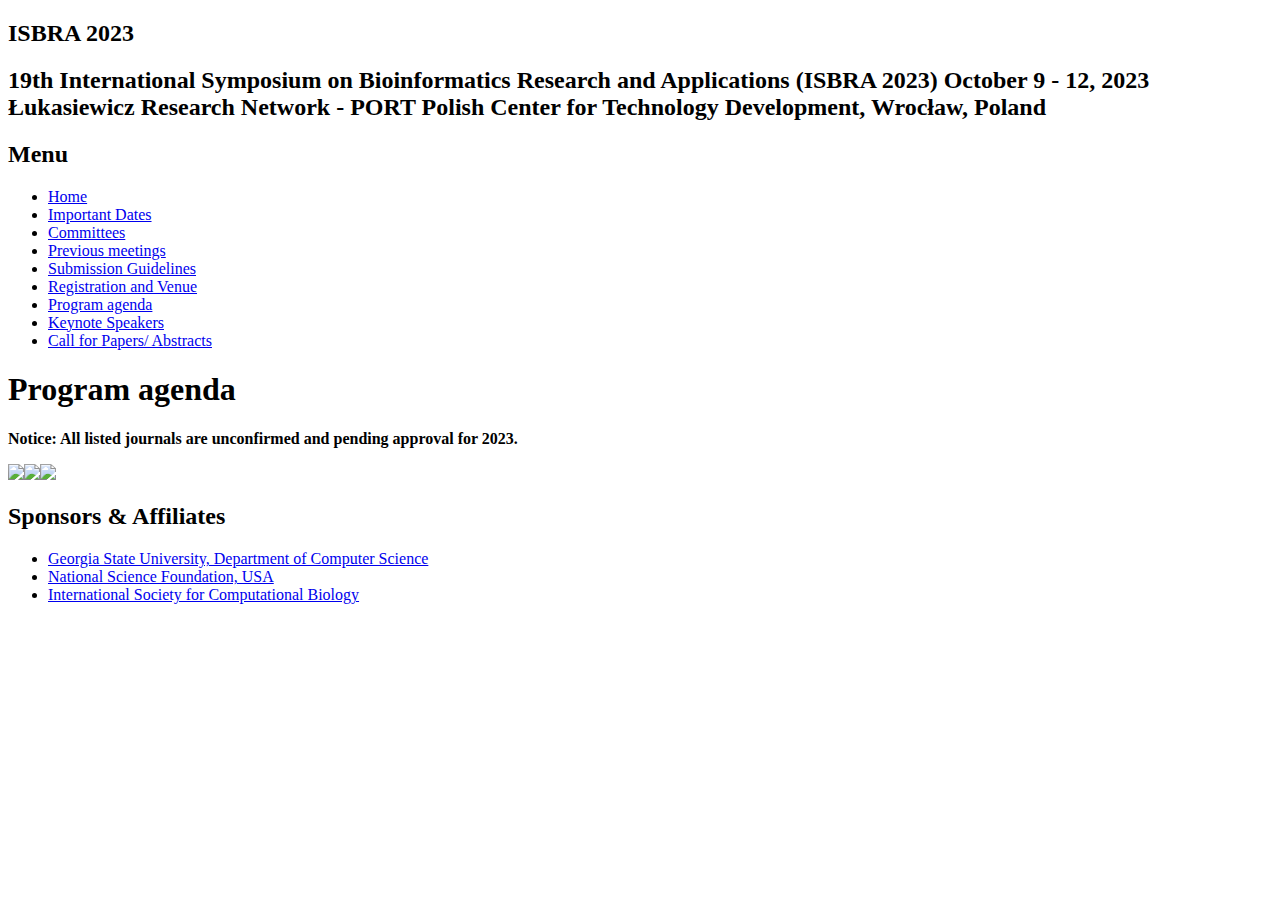
==== commit f803c34a: "Create agenda.html" ====
--- a/agenda.html
+++ b/agenda.html
@@ -1,518 +1,30 @@
-<!DOCTYPE html><html><head><meta charSet="utf-8"/><meta name="viewport" content="width=device-width,initial-scale=1"/><meta name="google-site-verification" content="c8xLy6CbRSnA2A3H8CUama6rq8hjtG1c_lBvFhO_nYs"/><meta name="next-head-count" content="3"/><link rel="preload" href="ad03d55cb9cb1936.css" as="style"/><link rel="stylesheet" href="ad03d55cb9cb1936.css" data-n-g=""/><noscript data-n-css=""></noscript><script defer="" nomodule="" src="polyfills-5cd94c89d3acac5f.js"></script><script src="webpack-6f45cb54dcc402af.js" defer=""></script><script src="framework-a87821de553db91d.js" defer=""></script><script src="main-803fd245650d2bfd.js" defer=""></script><script src="_app-36a30e3cbeb6cb10.js" defer=""></script><script src="agenda-bcfdb09a785868e9.js" defer=""></script><script src="_buildManifest.js" defer=""></script><script src="_ssgManifest.js" defer=""></script><script src="_middlewareManifest.js" defer=""></script></head><body><div id="__next"><header class="Layout_header__KD6xC"><div><h2>EBCG 2022</h2></div></header><section class="Layout_hero__dJiuI"><div><h2><!-- -->East European Bioinformatics and Computational Genomics School (EBCG)<div></div></h2></div></section><div class="Layout_root__XpAuI"><nav class="Layout_menu__N__qO"><h2>Menu</h2><ul><li><a target="_self" href="https://mangul-lab-usc.github.io/EBCG/">Home</a></li><li><a target="_self" href="https://mangul-lab-usc.github.io/EBCG/dates">Important Dates</a></li><li><a target="_self" href="https://mangul-lab-usc.github.io/EBCG/registration">Registration</a></li><li><a target="_self" href="https://mangul-lab-usc.github.io/EBCG/agenda">Program Agenda</a></li><li><a target="_self" href="https://mangul-lab-usc.github.io/EBCG/keynotes">Speakers and Tutors</a></li></ul></nav>
-<div class="Layout_stripe__65gNv"></div><main class="Layout_main__gbdP0">
-<h1>Location</h1>
-<p>Mediacor, Alexei Mateevici Str 60, Chișinău, Republica Moldova</p>
-<iframe src="https://www.google.com/maps/embed?pb=!1m14!1m8!1m3!1d21763.98082827049!2d28.821972702377327!3d47.010836819232004!3m2!1i1024!2i768!4f13.1!3m3!1m2!1s0x40c97dcec797d03b%3A0x4064b536a7b1d1b3!2sMediacor!5e0!3m2!1sen!2s!4v1660743796071!5m2!1sen!2s" width="600" height="450" style="border:0;" allowfullscreen="" loading="lazy" referrerpolicy="no-referrer-when-downgrade"></iframe>
-
-<h1>Program Agenda</h1>
-<style type="text/css">
-.tg  {border-collapse:collapse;border-spacing:0;}
-.tg td{border-color:black;border-style:solid;border-width:1px;font-family:Arial, sans-serif;font-size:14px;
-  overflow:hidden;padding:10px 5px;word-break:normal;}
-.tg th{border-color:black;border-style:solid;border-width:1px;font-family:Arial, sans-serif;font-size:14px;
-  font-weight:normal;overflow:hidden;padding:10px 5px;word-break:normal;}
-.tg .tg-1wig{font-weight:bold;text-align:left;vertical-align:top}
-.tg .tg-e0lm{background-color:#9CC3E5;text-align:left;vertical-align:top}
-.tg .tg-mkf8{background-color:#FFE599;text-align:left;vertical-align:top}
-.tg .tg-29i3{background-color:#B4C6E7;font-style:italic;font-weight:bold;text-align:left;vertical-align:top}
-.tg .tg-zucd{background-color:#B4C6E7;text-align:left;vertical-align:top}
-.tg .tg-0lax{text-align:left;vertical-align:top}
-.tg .tg-8muj{background-color:#C5E0B3;font-style:italic;text-align:left;vertical-align:top}
-.tg .tg-gawq{background-color:#C5E0B3;text-align:left;vertical-align:top}
-.tg .tg-jk8o{background-color:#9CC3E5;font-style:italic;font-weight:bold;text-align:left;vertical-align:top}
-.tg .tg-5ril{background-color:#FFE599;font-style:italic;text-align:left;vertical-align:top}
-</style>
-<table class="tg">
-<thead>
-  
-</tbody>
-</table>
-<style type="text/css">
-.tg  {border-collapse:collapse;border-spacing:0;}
-.tg td{border-color:black;border-style:solid;border-width:1px;font-family:Arial, sans-serif;font-size:14px;
-  overflow:hidden;padding:10px 5px;word-break:normal;}
-.tg th{border-color:black;border-style:solid;border-width:1px;font-family:Arial, sans-serif;font-size:14px;
-  font-weight:normal;overflow:hidden;padding:10px 5px;word-break:normal;}
-.tg .tg-1wig{font-weight:bold;text-align:left;vertical-align:top}
-.tg .tg-mkf8{background-color:#FFE599;text-align:left;vertical-align:top}
-.tg .tg-29i3{background-color:#B4C6E7;font-style:italic;font-weight:bold;text-align:left;vertical-align:top}
-.tg .tg-zucd{background-color:#B4C6E7;text-align:left;vertical-align:top}
-.tg .tg-0lax{text-align:left;vertical-align:top}
-.tg .tg-5ril{background-color:#FFE599;font-style:italic;text-align:left;vertical-align:top}
-</style>
-<table class="tg">
-<thead>
- 
-</thead>
-<tbody>
- 
-</tbody>
-</table>
-<style type="text/css">
-.tg  {border-collapse:collapse;border-spacing:0;}
-.tg td{border-color:black;border-style:solid;border-width:1px;font-family:Arial, sans-serif;font-size:14px;
-  overflow:hidden;padding:10px 5px;word-break:normal;}
-.tg th{border-color:black;border-style:solid;border-width:1px;font-family:Arial, sans-serif;font-size:14px;
-  font-weight:normal;overflow:hidden;padding:10px 5px;word-break:normal;}
-.tg .tg-1wig{font-weight:bold;text-align:left;vertical-align:top}
-.tg .tg-mkf8{background-color:#FFE599;text-align:left;vertical-align:top}
-.tg .tg-29i3{background-color:#B4C6E7;font-style:italic;font-weight:bold;text-align:left;vertical-align:top}
-.tg .tg-zucd{background-color:#B4C6E7;text-align:left;vertical-align:top}
-.tg .tg-0lax{text-align:left;vertical-align:top}
-.tg .tg-5ril{background-color:#FFE599;font-style:italic;text-align:left;vertical-align:top}
-</style>
-<table class="tg">
-<thead>
-   <tr>
-    <th class="tg-1wig" colspan="3"><span style="font-weight:700;font-style:normal;text-decoration:none;color:#000;background-color:transparent">21 September – Wednesday (Day 1)</span></th>
-  </tr>
-</thead>
-<tbody>
-  <tr>
-    <td class="tg-0lax"><span style="font-weight:400;font-style:normal;text-decoration:none;color:#000;background-color:transparent">14:00 – 15:00</span></td>
-    <td class="tg-8muj"><span style="font-weight:400;font-style:italic;text-decoration:none;color:#000;background-color:transparent">Registration</span></td>
-    <td class="tg-gawq"></td>
-  </tr>
-  <tr>
-    <td class="tg-0lax"><span style="font-weight:400;font-style:normal;text-decoration:none;color:#000;background-color:transparent">15:00 – 15:30</span></td>
-    <td class="tg-8muj"><span style="font-weight:400;font-style:italic;text-decoration:none;color:#000;background-color:transparent">Opening word</span></td>
-    <td class="tg-gawq"></td>
-  </tr>
-  <tr>
-    <td class="tg-0lax"><span style="font-weight:400;font-style:normal;text-decoration:none;color:#000;background-color:transparent">15:30 – 16:30</span></td>
-    <td class="tg-zucd"><span style="font-weight:400;font-style:normal;text-decoration:none;color:#000;background-color:transparent">Phylogenetic analysis and viral evolution</span></td>
-    <td class="tg-29i3"><span style="font-weight:700;font-style:italic;text-decoration:none;color:#000;background-color:transparent">Prof. Alexander Zelikovsky</span></td>
-  </tr>
-  <tr>
-    <td class="tg-0lax"><span style="font-weight:400;font-style:normal;text-decoration:none;color:#000;background-color:transparent">16:30 – 16:45</span></td>
-    <td class="tg-5ril"><span style="font-weight:400;font-style:italic;text-decoration:none;color:#000;background-color:transparent">Coffee break</span></td>
-    <td class="tg-mkf8"></td>
-  </tr>
-  <tr>
-    <td class="tg-0lax"><span style="font-weight:400;font-style:normal;text-decoration:none;color:#000;background-color:transparent">16:45 – 18:00</span></td>
-    <td class="tg-zucd"><span style="font-weight:400;font-style:normal;text-decoration:none;color:#000;background-color:transparent">Phylogenetic analysis and viral evolution</span></td>
-    <td class="tg-29i3"><span style="font-weight:700;font-style:italic;text-decoration:none;color:#000;background-color:transparent">Prof. Alexander Zelikovsky</span></td>
-  </tr>
-   <tr>
-    <th class="tg-1wig" colspan="3"><span style="font-weight:700;font-style:normal;text-decoration:none;color:#000;background-color:transparent">22 September – Thursday (Day 2)</span></th>
-  </tr>
-</thead>
-<tbody>
-  <tr>
-    <td class="tg-0lax"><span style="font-weight:400;font-style:normal;text-decoration:none;color:#000;background-color:transparent">15:00 – 16:00</span></td>
-    <td class="tg-zucd"><span style="font-weight:400;font-style:normal;text-decoration:none;color:#000;background-color:transparent">Phylogenetic analysis and viral evolution</span></td>
-    <td class="tg-29i3"><span style="font-weight:700;font-style:italic;text-decoration:none;color:#000;background-color:transparent">Prof. Alexander Zelikovsky</span></td>
-  </tr>
-  <tr>
-    <td class="tg-0lax"><span style="font-weight:400;font-style:normal;text-decoration:none;color:#000;background-color:transparent">16:00 – 16:15</span></td>
-    <td class="tg-5ril"><span style="font-weight:400;font-style:italic;text-decoration:none;color:#000;background-color:transparent">Coffee break</span></td>
-    <td class="tg-mkf8"></td>
-  </tr>
-  <tr>
-    <td class="tg-0lax"><span style="font-weight:400;font-style:normal;text-decoration:none;color:#000;background-color:transparent">16:15 – 17:00</span></td>
-    <td class="tg-zucd"><span style="font-weight:400;font-style:normal;text-decoration:none;color:#000;background-color:transparent">Phylogenetic analysis and viral evolution</span></td>
-    <td class="tg-29i3"><span style="font-weight:700;font-style:italic;text-decoration:none;color:#000;background-color:transparent">Prof. Alexander Zelikovsky</span></td>
-  </tr>
-  <tr>
-    <th class="tg-1wig" colspan="3"><span style="font-weight:700;font-style:normal;text-decoration:none;color:#000;background-color:transparent">23 September – Friday (Day 3)</span></th>
-  </tr>
-</thead>
-<tbody>
-  <tr>
-    <td class="tg-0lax"><span style="font-weight:400;font-style:normal;text-decoration:none;color:#000;background-color:transparent">15:00 – 16:00</span></td>
-    <td class="tg-zucd"><span style="font-weight:400;font-style:normal;text-decoration:none;color:#000;background-color:transparent">Phylogenetic analysis and viral evolution</span></td>
-    <td class="tg-29i3"><span style="font-weight:700;font-style:italic;text-decoration:none;color:#000;background-color:transparent">Prof. Alexander Zelikovsky</span></td>
-  </tr>
-  <tr>
-    <td class="tg-0lax"><span style="font-weight:400;font-style:normal;text-decoration:none;color:#000;background-color:transparent">16:00 – 16:15</span></td>
-    <td class="tg-5ril"><span style="font-weight:400;font-style:italic;text-decoration:none;color:#000;background-color:transparent">Coffee break</span></td>
-    <td class="tg-mkf8"></td>
-  </tr>
-  <tr>
-    <td class="tg-0lax"><span style="font-weight:400;font-style:normal;text-decoration:none;color:#000;background-color:transparent">16:15 – 17:00</span></td>
-    <td class="tg-zucd"><span style="font-weight:400;font-style:normal;text-decoration:none;color:#000;background-color:transparent">Phylogenetic analysis and viral evolution</span></td>
-    <td class="tg-29i3"><span style="font-weight:700;font-style:italic;text-decoration:none;color:#000;background-color:transparent">Prof. Alexander Zelikovsky</span></td>
-  </tr>
- 
-  <tr>
-    <th class="tg-1wig" colspan="3"><span style="font-weight:700;font-style:normal;text-decoration:none;color:#000;background-color:transparent">26 September – Monday (Day 4)</span></th>
-  </tr>
-  <tr>
-    <td class="tg-0lax"><span style="font-weight:400;font-style:normal;text-decoration:none;color:#000;background-color:transparent">15:00 – 16:00</span></td>
-    <td class="tg-r06d"><span style="font-weight:400;font-style:normal;text-decoration:none;color:#222;background-color:#B4C6E7">Human Genome Diversity in Population and Evolutionary Context</span></td>
-    <td class="tg-29i3"><span style="font-weight:700;font-style:italic;text-decoration:none;color:#000;background-color:transparent">Prof. Taras Oleksyk</span></td>
-  </tr>
-  <tr>
-    <td class="tg-0lax"><span style="font-weight:400;font-style:normal;text-decoration:none;color:#000;background-color:transparent">16:00 – 16:15</span></td>
-    <td class="tg-5ril"><span style="font-weight:400;font-style:italic;text-decoration:none;color:#000;background-color:transparent">Coffee break</span></td>
-    <td class="tg-mkf8"></td>
-  </tr>
-  <tr>
-    <td class="tg-0lax"><span style="font-weight:400;font-style:normal;text-decoration:none;color:#000;background-color:transparent">16:15 – 17:00</span></td>
-    <td class="tg-r06d"><span style="font-weight:400;font-style:normal;text-decoration:none;color:#222;background-color:#B4C6E7">Human Genome Diversity in Population and Evolutionary Context</span></td>
-    <td class="tg-29i3"><span style="font-weight:700;font-style:italic;text-decoration:none;color:#000;background-color:transparent">Prof. Taras Oleksyk</span></td>
-  </tr>
-  <tr>
-    <td class="tg-0lax"><span style="font-weight:400;font-style:normal;text-decoration:none;color:#000;background-color:transparent">17:00 – 18:00</span></td>
-    <td class="tg-r06d"><span style="font-weight:400;font-style:normal;text-decoration:none;color:#222;background-color:#B4C6E7">Human Genome Diversity in Population and Evolutionary Context</span></td>
-    <td class="tg-29i3"><span style="font-weight:700;font-style:italic;text-decoration:none;color:#000;background-color:transparent">Prof. Taras Oleksyk</span></td>
-  </tr>
-  <tr>
-    <th class="tg-1wig" colspan="3"><span style="font-weight:700;font-style:normal;text-decoration:none;color:#000;background-color:transparent">27 September – Tuesday (Day 5)</span></th>
-  </tr>
-</thead>
-<tbody>
-  <tr>
-    <td class="tg-0lax"><span style="font-weight:400;font-style:normal;text-decoration:none;color:#000;background-color:transparent">15:00 – 16:00</span></td>
-    <td class="tg-r06d"><span style="font-weight:400;font-style:normal;text-decoration:none;color:#222;background-color:#B4C6E7">Human Genome Diversity in Population and Evolutionary Context</span></td>
-    <td class="tg-29i3"><span style="font-weight:700;font-style:italic;text-decoration:none;color:#000;background-color:transparent">Prof. Taras Oleksyk</span></td>
-  </tr>
-  <tr>
-    <td class="tg-0lax"><span style="font-weight:400;font-style:normal;text-decoration:none;color:#000;background-color:transparent">16:00 – 16:15</span></td>
-    <td class="tg-5ril"><span style="font-weight:400;font-style:italic;text-decoration:none;color:#000;background-color:transparent">Coffee break</span></td>
-    <td class="tg-mkf8"></td>
-  </tr>
-  <tr>
-    <td class="tg-0lax"><span style="font-weight:400;font-style:normal;text-decoration:none;color:#000;background-color:transparent">16:15 – 17:00</span></td>
-    <td class="tg-r06d"><span style="font-weight:400;font-style:normal;text-decoration:none;color:#222;background-color:#B4C6E7">Human Genome Diversity in Population and Evolutionary Context</span></td>
-    <td class="tg-29i3"><span style="font-weight:700;font-style:italic;text-decoration:none;color:#000;background-color:transparent">Prof. Taras Oleksyk</span></td>
-  </tr>
-  <tr>
-    <td class="tg-0lax"><span style="font-weight:400;font-style:normal;text-decoration:none;color:#000;background-color:transparent">17:00 – 18:00</span></td>
-    <td class="tg-r06d"><span style="font-weight:400;font-style:normal;text-decoration:none;color:#222;background-color:#B4C6E7">Human Genome Diversity in Population and Evolutionary Context</span></td>
-    <td class="tg-29i3"><span style="font-weight:700;font-style:italic;text-decoration:none;color:#000;background-color:transparent">Prof. Taras Oleksyk</span></td>
-  </tr>
-  <tr>
-    <td class="tg-1wig" colspan="3"><span style="font-weight:700;font-style:normal;text-decoration:none;color:#000;background-color:transparent">28 September – Wednesday (Day 6)</span></td>
-  </tr>
-  <tr>
-    <td class="tg-0lax"><span style="font-weight:400;font-style:normal;text-decoration:none;color:#000;background-color:transparent">15:00 – 16:00</span></td>
-    <td class="tg-zucd"><span style="font-weight:400;font-style:normal;text-decoration:none;color:#000;background-color:transparent">Bioinformatics as a career option: How to get started</span></td>
-    <td class="tg-29i3"><span style="font-weight:700;font-style:italic;text-decoration:none;color:#000;background-color:transparent">Prof. Serghei Mangul</span></td>
-  </tr>
-  <tr>
-    <td class="tg-0lax"><span style="font-weight:400;font-style:normal;text-decoration:none;color:#000;background-color:transparent">16:00 – 16:15</span></td>
-    <td class="tg-5ril"><span style="font-weight:400;font-style:italic;text-decoration:none;color:#000;background-color:transparent">Coffee break</span></td>
-    <td class="tg-mkf8"></td>
-  </tr>
-  <tr>
-    <td class="tg-0lax"><span style="font-weight:400;font-style:normal;text-decoration:none;color:#000;background-color:transparent">16:15 – 17:00</span></td>
-    <td class="tg-zucd"><span style="font-weight:400;font-style:normal;text-decoration:none;color:#000;background-color:transparent">Bioinformatics as a career option: How to get started</span></td>
-    <td class="tg-29i3"><span style="font-weight:700;font-style:italic;text-decoration:none;color:#000;background-color:transparent">Prof. Serghei Mangul</span></td>
-  </tr>
-  <tr>
-    <td class="tg-0lax"><span style="font-weight:400;font-style:normal;text-decoration:none;color:#000;background-color:transparent">17:00 – 18:00</span></td>
-    <td class="tg-zucd"><span style="font-weight:400;font-style:normal;text-decoration:none;color:#000;background-color:transparent">Bioinformatics as a career option: How to get started</span></td>
-    <td class="tg-29i3"><span style="font-weight:700;font-style:italic;text-decoration:none;color:#000;background-color:transparent">Prof. Serghei Mangul</span></td>
-  </tr>
-   <tr>
-    <th class="tg-1wig" colspan="3"><span style="font-weight:700;font-style:normal;text-decoration:none;color:#000;background-color:transparent">29 September – Thursday (Day 7)</span></th>
-  </tr>
-</thead>
-<tbody>
-  <tr>
-    <td class="tg-0lax"><span style="font-weight:400;font-style:normal;text-decoration:none;color:#000;background-color:transparent">15:00 – 16:00</span></td>
-    <td class="tg-zucd"><span style="font-weight:400;font-style:normal;text-decoration:none;color:#000;background-color:transparent">Translational Bioinformatics: application in medicine and public health</span></td>
-    <td class="tg-29i3"><span style="font-weight:700;font-style:italic;text-decoration:none;color:#000;background-color:transparent">Prof. Ian Toma</span></td>
-  </tr>
-  <tr>
-    <td class="tg-0lax"><span style="font-weight:400;font-style:normal;text-decoration:none;color:#000;background-color:transparent">16:00 – 16:15</span></td>
-    <td class="tg-5ril"><span style="font-weight:400;font-style:italic;text-decoration:none;color:#000;background-color:transparent">Coffee break</span></td>
-    <td class="tg-mkf8"></td>
-  </tr>
-  <tr>
-    <td class="tg-0lax"><span style="font-weight:400;font-style:normal;text-decoration:none;color:#000;background-color:transparent">16:15 – 17:00</span></td>
-    <td class="tg-zucd"><span style="font-weight:400;font-style:normal;text-decoration:none;color:#000;background-color:transparent">Translational Bioinformatics: application in medicine and public health</span></td>
-    <td class="tg-29i3"><span style="font-weight:700;font-style:italic;text-decoration:none;color:#000;background-color:transparent">Prof. Ian Toma</span></td>
-  </tr>
-  <tr>
-    <td class="tg-0lax"><span style="font-weight:400;font-style:normal;text-decoration:none;color:#000;background-color:transparent">17:00 – 18:00</span></td>
-    <td class="tg-zucd"><span style="font-weight:400;font-style:normal;text-decoration:none;color:#000;background-color:transparent">Translational Bioinformatics: application in medicine and public health</span></td>
-    <td class="tg-29i3"><span style="font-weight:700;font-style:italic;text-decoration:none;color:#000;background-color:transparent">Prof. Ian Toma</span></td>
-  </tr>
-  <tr>
-    <td class="tg-1wig" colspan="3"><span style="font-weight:700;font-style:normal;text-decoration:none;color:#000;background-color:transparent">30 September – Friday (Day 8)</span></td>
-  </tr>
-  <tr>
-    <td class="tg-0lax"><span style="font-weight:400;font-style:normal;text-decoration:none;color:#000;background-color:transparent">15:00 – 16:00</span></td>
-    <td class="tg-zucd"><span style="font-weight:400;font-style:normal;text-decoration:none;color:#000;background-color:transparent">Translational Bioinformatics: application in medicine and public health</span></td>
-    <td class="tg-29i3"><span style="font-weight:700;font-style:italic;text-decoration:none;color:#000;background-color:transparent">Prof. Ian Toma</span></td>
-  </tr>
-  <tr>
-    <td class="tg-0lax"><span style="font-weight:400;font-style:normal;text-decoration:none;color:#000;background-color:transparent">16:00 – 16:15</span></td>
-    <td class="tg-5ril"><span style="font-weight:400;font-style:italic;text-decoration:none;color:#000;background-color:transparent">Coffee break</span></td>
-    <td class="tg-mkf8"></td>
-  </tr>
-  <tr>
-    <td class="tg-0lax"><span style="font-weight:400;font-style:normal;text-decoration:none;color:#000;background-color:transparent">16:15 – 17:00</span></td>
-    <td class="tg-zucd"><span style="font-weight:400;font-style:normal;text-decoration:none;color:#000;background-color:transparent">Translational Bioinformatics: application in medicine and public health</span></td>
-    <td class="tg-29i3"><span style="font-weight:700;font-style:italic;text-decoration:none;color:#000;background-color:transparent">Prof. Ian Toma</span></td>
-  </tr>
-  <tr>
-    <td class="tg-0lax"><span style="font-weight:400;font-style:normal;text-decoration:none;color:#000;background-color:transparent">17:00 – 18:00</span></td>
-    <td class="tg-zucd"><span style="font-weight:400;font-style:normal;text-decoration:none;color:#000;background-color:transparent">Translational Bioinformatics: application in medicine and public health</span></td>
-    <td class="tg-29i3"><span style="font-weight:700;font-style:italic;text-decoration:none;color:#000;background-color:transparent">Prof. Ian Toma</span></td>
-  </tr>
-  <tr>
-    <th class="tg-1wig" colspan="3"><span style="font-weight:700;font-style:normal;text-decoration:none;color:#000;background-color:transparent">03 October – Monday (Day 9)</span></th>
-  </tr>
-</thead>
-<tbody>
-  <tr>
-    <td class="tg-0lax"><span style="font-weight:400;font-style:normal;text-decoration:none;color:#000;background-color:transparent">15:00 – 16:00</span></td>
-    <td class="tg-zucd"><span style="font-weight:400;font-style:normal;text-decoration:none;color:#000;background-color:transparent">Algorithms for genome analysis</span></td>
-    <td class="tg-29i3"><span style="font-weight:700;font-style:italic;text-decoration:none;color:#000;background-color:transparent">Dr. Victoria Popic</span></td>
-  </tr>
-  <tr>
-    <td class="tg-0lax"><span style="font-weight:400;font-style:normal;text-decoration:none;color:#000;background-color:transparent">16:00 – 16:15</span></td>
-    <td class="tg-5ril"><span style="font-weight:400;font-style:italic;text-decoration:none;color:#000;background-color:transparent">Coffee break</span></td>
-    <td class="tg-mkf8"></td>
-  </tr>
-  <tr>
-    <td class="tg-0lax"><span style="font-weight:400;font-style:normal;text-decoration:none;color:#000;background-color:transparent">16:15 – 17:00</span></td>
-    <td class="tg-zucd"><span style="font-weight:400;font-style:normal;text-decoration:none;color:#000;background-color:transparent">Algorithms for genome analysis</span></td>
-    <td class="tg-29i3"><span style="font-weight:700;font-style:italic;text-decoration:none;color:#000;background-color:transparent">Dr. Victoria Popic</span></td>
-  </tr>
-  <tr>
-    <td class="tg-0lax"><span style="font-weight:400;font-style:normal;text-decoration:none;color:#000;background-color:transparent">17:00 – 18:00</span></td>
-    <td class="tg-zucd"><span style="font-weight:400;font-style:normal;text-decoration:none;color:#000;background-color:transparent">Algorithms for genome analysis</span></td>
-    <td class="tg-29i3"><span style="font-weight:700;font-style:italic;text-decoration:none;color:#000;background-color:transparent">Dr. Victoria Popic</span></td>
-  </tr>
-  <tr>
-    <td class="tg-1wig" colspan="3"><span style="font-weight:700;font-style:normal;text-decoration:none;color:#000;background-color:transparent">04 October – Tuesday (Day 10)</span></td>
-  </tr>
-  <tr>
-    <td class="tg-0lax"><span style="font-weight:400;font-style:normal;text-decoration:none;color:#000;background-color:transparent">15:00 – 16:00</span></td>
-    <td class="tg-zucd"><span style="font-weight:400;font-style:normal;text-decoration:none;color:#000;background-color:transparent">Algorithms for genome analysis</span></td>
-    <td class="tg-29i3"><span style="font-weight:700;font-style:italic;text-decoration:none;color:#000;background-color:transparent">Dr. Victoria Popic</span></td>
-  </tr>
-  <tr>
-    <td class="tg-0lax"><span style="font-weight:400;font-style:normal;text-decoration:none;color:#000;background-color:transparent">16:00 – 16:15</span></td>
-    <td class="tg-5ril"><span style="font-weight:400;font-style:italic;text-decoration:none;color:#000;background-color:transparent">Coffee break</span></td>
-    <td class="tg-mkf8"></td>
-  </tr>
-  <tr>
-    <td class="tg-0lax"><span style="font-weight:400;font-style:normal;text-decoration:none;color:#000;background-color:transparent">16:15 – 17:00</span></td>
-    <td class="tg-zucd"><span style="font-weight:400;font-style:normal;text-decoration:none;color:#000;background-color:transparent">Algorithms for genome analysis</span></td>
-    <td class="tg-29i3"><span style="font-weight:700;font-style:italic;text-decoration:none;color:#000;background-color:transparent">Dr. Victoria Popic</span></td>
-  </tr>
-  <tr>
-    <td class="tg-0lax"><span style="font-weight:400;font-style:normal;text-decoration:none;color:#000;background-color:transparent">17:00 – 18:00</span></td>
-    <td class="tg-zucd"><span style="font-weight:400;font-style:normal;text-decoration:none;color:#000;background-color:transparent">Algorithms for genome analysis</span></td>
-    <td class="tg-29i3"><span style="font-weight:700;font-style:italic;text-decoration:none;color:#000;background-color:transparent">Dr. Victoria Popic</span></td>
-  </tr>
-  <tr>
-    <td class="tg-1wig" colspan="3"><span style="font-weight:700;font-style:normal;text-decoration:none;color:#000;background-color:transparent">05 October – Wednesday (Day 11)</span></td>
-  </tr>
-  <tr>
-    <td class="tg-0lax"><span style="font-weight:400;font-style:normal;text-decoration:none;color:#000;background-color:transparent">15:00 – 16:00</span></td>
-    <td class="tg-zucd"><span style="font-weight:400;font-style:normal;text-decoration:none;color:#000;background-color:transparent">Algorithms for genome analysis</span></td>
-    <td class="tg-29i3"><span style="font-weight:700;font-style:italic;text-decoration:none;color:#000;background-color:transparent">Dr. Victoria Popic</span></td>
-  </tr>
-  <tr>
-    <td class="tg-0lax"><span style="font-weight:400;font-style:normal;text-decoration:none;color:#000;background-color:transparent">16:00 – 16:15</span></td>
-    <td class="tg-5ril"><span style="font-weight:400;font-style:italic;text-decoration:none;color:#000;background-color:transparent">Coffee break</span></td>
-    <td class="tg-mkf8"></td>
-  </tr>
-  <tr>
-    <td class="tg-0lax"><span style="font-weight:400;font-style:normal;text-decoration:none;color:#000;background-color:transparent">16:15 – 17:00</span></td>
-    <td class="tg-zucd"><span style="font-weight:400;font-style:normal;text-decoration:none;color:#000;background-color:transparent">Algorithms for genome analysis</span></td>
-    <td class="tg-29i3"><span style="font-weight:700;font-style:italic;text-decoration:none;color:#000;background-color:transparent">Dr. Victoria Popic</span></td>
-  </tr>
-  <tr>
-    <td class="tg-0lax"><span style="font-weight:400;font-style:normal;text-decoration:none;color:#000;background-color:transparent">17:00 – 18:00</span></td>
-    <td class="tg-zucd"><span style="font-weight:400;font-style:normal;text-decoration:none;color:#000;background-color:transparent">Algorithms for genome analysis</span></td>
-    <td class="tg-29i3"><span style="font-weight:700;font-style:italic;text-decoration:none;color:#000;background-color:transparent">Dr. Victoria Popic</span></td>
-  </tr>
-   <tr>
-    <th class="tg-1wig" colspan="3"><span style="font-weight:700;font-style:normal;text-decoration:none;color:#000;background-color:transparent">06 October – Thursday (Day 12)</span></th>
-  </tr>
-</thead>
-<tbody>
-  <tr>
-    <td class="tg-0lax"><span style="font-weight:400;font-style:normal;text-decoration:none;color:#000;background-color:transparent">15:00 – 16:00</span></td>
-    <td class="tg-zucd"><span style="font-weight:400;font-style:normal;text-decoration:none;color:#000;background-color:transparent">Algorithms for genome analysis</span></td>
-    <td class="tg-29i3"><span style="font-weight:700;font-style:italic;text-decoration:none;color:#000;background-color:transparent">Dr. Victoria Popic</span></td>
-  </tr>
-  <tr>
-    <td class="tg-0lax"><span style="font-weight:400;font-style:normal;text-decoration:none;color:#000;background-color:transparent">16:00 – 16:15</span></td>
-    <td class="tg-5ril"><span style="font-weight:400;font-style:italic;text-decoration:none;color:#000;background-color:transparent">Coffee break</span></td>
-    <td class="tg-mkf8"></td>
-  </tr>
-  <tr>
-    <td class="tg-0lax"><span style="font-weight:400;font-style:normal;text-decoration:none;color:#000;background-color:transparent">16:15 – 17:00</span></td>
-    <td class="tg-zucd"><span style="font-weight:400;font-style:normal;text-decoration:none;color:#000;background-color:transparent">Algorithms for genome analysis</span></td>
-    <td class="tg-29i3"><span style="font-weight:700;font-style:italic;text-decoration:none;color:#000;background-color:transparent">Dr. Victoria Popic</span></td>
-  </tr>
-  <tr>
-    <td class="tg-0lax"><span style="font-weight:400;font-style:normal;text-decoration:none;color:#000;background-color:transparent">17:00 – 18:00</span></td>
-    <td class="tg-zucd"><span style="font-weight:400;font-style:normal;text-decoration:none;color:#000;background-color:transparent">Algorithms for genome analysis</span></td>
-    <td class="tg-29i3"><span style="font-weight:700;font-style:italic;text-decoration:none;color:#000;background-color:transparent">Dr. Victoria Popic</span></td>
-  </tr>
-  <tr>
-    <td class="tg-1wig" colspan="3"><span style="font-weight:700;font-style:normal;text-decoration:none;color:#000;background-color:transparent">07 October – Friday (Day 13)</span></td>
-  </tr>
-  <tr>
-    <td class="tg-0lax"><span style="font-weight:400;font-style:normal;text-decoration:none;color:#000;background-color:transparent">15:00 – 16:00</span></td>
-    <td class="tg-zucd"><span style="font-weight:400;font-style:normal;text-decoration:none;color:#000;background-color:transparent">Algorithms for genome analysis</span></td>
-    <td class="tg-29i3"><span style="font-weight:700;font-style:italic;text-decoration:none;color:#000;background-color:transparent">Dr. Victoria Popic</span></td>
-  </tr>
-  <tr>
-    <td class="tg-0lax"><span style="font-weight:400;font-style:normal;text-decoration:none;color:#000;background-color:transparent">16:00 – 16:15</span></td>
-    <td class="tg-5ril"><span style="font-weight:400;font-style:italic;text-decoration:none;color:#000;background-color:transparent">Coffee break</span></td>
-    <td class="tg-mkf8"></td>
-  </tr>
-  <tr>
-    <td class="tg-0lax"><span style="font-weight:400;font-style:normal;text-decoration:none;color:#000;background-color:transparent">16:15 – 17:00</span></td>
-    <td class="tg-zucd"><span style="font-weight:400;font-style:normal;text-decoration:none;color:#000;background-color:transparent">Algorithms for genome analysis</span></td>
-    <td class="tg-29i3"><span style="font-weight:700;font-style:italic;text-decoration:none;color:#000;background-color:transparent">Dr. Victoria Popic</span></td>
-  </tr>
-  <tr>
-    <td class="tg-0lax"><span style="font-weight:400;font-style:normal;text-decoration:none;color:#000;background-color:transparent">17:00 – 18:00</span></td>
-    <td class="tg-zucd"><span style="font-weight:400;font-style:normal;text-decoration:none;color:#000;background-color:transparent">Algorithms for genome analysis</span></td>
-    <td class="tg-29i3"><span style="font-weight:700;font-style:italic;text-decoration:none;color:#000;background-color:transparent">Dr. Victoria Popic</span></td>
-  </tr>
-  <tr>
-    <td class="tg-1wig" colspan="3"><span style="font-weight:700;font-style:normal;text-decoration:none;color:#000;background-color:transparent">10 October – Monday (Day 14)</span></td>
-  </tr>
-  <tr>
-    <td class="tg-0lax"><span style="font-weight:400;font-style:normal;text-decoration:none;color:#000;background-color:transparent">15:00 – 16:00</span></td>
-    <td class="tg-zucd"><span style="font-weight:400;font-style:normal;text-decoration:none;color:#000;background-color:transparent">Algorithms for genome analysis</span></td>
-    <td class="tg-29i3"><span style="font-weight:700;font-style:italic;text-decoration:none;color:#000;background-color:transparent">Dr. Victoria Popic</span></td>
-  </tr>
-  <tr>
-    <td class="tg-0lax"><span style="font-weight:400;font-style:normal;text-decoration:none;color:#000;background-color:transparent">16:00 – 16:15</span></td>
-    <td class="tg-5ril"><span style="font-weight:400;font-style:italic;text-decoration:none;color:#000;background-color:transparent">Coffee break</span></td>
-    <td class="tg-mkf8"></td>
-  </tr>
-  <tr>
-    <td class="tg-0lax"><span style="font-weight:400;font-style:normal;text-decoration:none;color:#000;background-color:transparent">16:15 – 17:00</span></td>
-    <td class="tg-zucd"><span style="font-weight:400;font-style:normal;text-decoration:none;color:#000;background-color:transparent">Algorithms for genome analysis</span></td>
-    <td class="tg-29i3"><span style="font-weight:700;font-style:italic;text-decoration:none;color:#000;background-color:transparent">Dr. Victoria Popic</span></td>
-  </tr>
-  <tr>
-    <td class="tg-0lax"><span style="font-weight:400;font-style:normal;text-decoration:none;color:#000;background-color:transparent">17:00 – 18:00</span></td>
-    <td class="tg-zucd"><span style="font-weight:400;font-style:normal;text-decoration:none;color:#000;background-color:transparent">Algorithms for genome analysis</span></td>
-    <td class="tg-29i3"><span style="font-weight:700;font-style:italic;text-decoration:none;color:#000;background-color:transparent">Dr. Victoria Popic</span></td>
-  </tr>
-   <tr>
-    <th class="tg-1wig" colspan="3"><span style="font-weight:700;font-style:normal;text-decoration:none;color:#000;background-color:transparent">11 October – Tuesday (Day 15)</span></th>
-  </tr>
-</thead>
-<tbody>
-  <tr>
-    <td class="tg-0lax"><span style="font-weight:400;font-style:normal;text-decoration:none;color:#000;background-color:transparent">15:00 – 16:00</span></td>
-    <td class="tg-zucd"><span style="font-weight:400;font-style:normal;text-decoration:none;color:#000;background-color:transparent">Algorithms for genome analysis</span></td>
-    <td class="tg-29i3"><span style="font-weight:700;font-style:italic;text-decoration:none;color:#000;background-color:transparent">Dr. Victoria Popic</span></td>
-  </tr>
-  <tr>
-    <td class="tg-0lax"><span style="font-weight:400;font-style:normal;text-decoration:none;color:#000;background-color:transparent">16:00 – 16:15</span></td>
-    <td class="tg-5ril"><span style="font-weight:400;font-style:italic;text-decoration:none;color:#000;background-color:transparent">Coffee break</span></td>
-    <td class="tg-mkf8"></td>
-  </tr>
-  <tr>
-    <td class="tg-0lax"><span style="font-weight:400;font-style:normal;text-decoration:none;color:#000;background-color:transparent">16:15 – 17:00</span></td>
-    <td class="tg-zucd"><span style="font-weight:400;font-style:normal;text-decoration:none;color:#000;background-color:transparent">Algorithms for genome analysis</span></td>
-    <td class="tg-29i3"><span style="font-weight:700;font-style:italic;text-decoration:none;color:#000;background-color:transparent">Dr. Victoria Popic</span></td>
-  </tr>
-  <tr>
-    <td class="tg-0lax"><span style="font-weight:400;font-style:normal;text-decoration:none;color:#000;background-color:transparent">17:00 – 18:00</span></td>
-    <td class="tg-zucd"><span style="font-weight:400;font-style:normal;text-decoration:none;color:#000;background-color:transparent">Algorithms for genome analysis</span></td>
-    <td class="tg-29i3"><span style="font-weight:700;font-style:italic;text-decoration:none;color:#000;background-color:transparent">Dr. Victoria Popic</span></td>
-  </tr>
-  <tr>
-    <td class="tg-1wig" colspan="3"><span style="font-weight:700;font-style:normal;text-decoration:none;color:#000;background-color:transparent">12 October – Wednesday (Day 16)</span></td>
-  </tr>
-  <tr>
-    <td class="tg-0lax"><span style="font-weight:400;font-style:normal;text-decoration:none;color:#000;background-color:transparent">15:00 – 16:00</span></td>
-    <td class="tg-zucd"><span style="font-weight:400;font-style:normal;text-decoration:none;color:#000;background-color:transparent">Algorithms for genome analysis</span></td>
-    <td class="tg-29i3"><span style="font-weight:700;font-style:italic;text-decoration:none;color:#000;background-color:transparent">Dr. Victoria Popic</span></td>
-  </tr>
-  <tr>
-    <td class="tg-0lax"><span style="font-weight:400;font-style:normal;text-decoration:none;color:#000;background-color:transparent">16:00 – 16:15</span></td>
-    <td class="tg-5ril"><span style="font-weight:400;font-style:italic;text-decoration:none;color:#000;background-color:transparent">Coffee break</span></td>
-    <td class="tg-mkf8"></td>
-  </tr>
-  <tr>
-    <td class="tg-0lax"><span style="font-weight:400;font-style:normal;text-decoration:none;color:#000;background-color:transparent">16:15 – 17:00</span></td>
-    <td class="tg-zucd"><span style="font-weight:400;font-style:normal;text-decoration:none;color:#000;background-color:transparent">Algorithms for genome analysis</span></td>
-    <td class="tg-29i3"><span style="font-weight:700;font-style:italic;text-decoration:none;color:#000;background-color:transparent">Dr. Victoria Popic</span></td>
-  </tr>
-  <tr>
-    <td class="tg-0lax"><span style="font-weight:400;font-style:normal;text-decoration:none;color:#000;background-color:transparent">17:00 – 18:00</span></td>
-    <td class="tg-zucd"><span style="font-weight:400;font-style:normal;text-decoration:none;color:#000;background-color:transparent">Algorithms for genome analysis</span></td>
-    <td class="tg-29i3"><span style="font-weight:700;font-style:italic;text-decoration:none;color:#000;background-color:transparent">Dr. Victoria Popic</span></td>
-  </tr>
-   <tr>
-    <th class="tg-1wig" colspan="3"><span style="font-weight:700;font-style:normal;text-decoration:none;color:#000;background-color:transparent">13 October – Thursday (Day 17)</span></th>
-  </tr>
-</thead>
-<tbody>
-  <tr>
-    <td class="tg-0lax"><span style="font-weight:400;font-style:normal;text-decoration:none;color:#000;background-color:transparent">15:00 – 16:00</span></td>
-    <td class="tg-zucd"><span style="font-weight:400;font-style:normal;text-decoration:none;color:#000;background-color:transparent">Algorithms for genome analysis</span></td>
-    <td class="tg-29i3"><span style="font-weight:700;font-style:italic;text-decoration:none;color:#000;background-color:transparent">Dr. Victoria Popic</span></td>
-  </tr>
-  <tr>
-    <td class="tg-0lax"><span style="font-weight:400;font-style:normal;text-decoration:none;color:#000;background-color:transparent">16:00 – 16:15</span></td>
-    <td class="tg-5ril"><span style="font-weight:400;font-style:italic;text-decoration:none;color:#000;background-color:transparent">Coffee break</span></td>
-    <td class="tg-mkf8"></td>
-  </tr>
-  <tr>
-    <td class="tg-0lax"><span style="font-weight:400;font-style:normal;text-decoration:none;color:#000;background-color:transparent">16:15 – 17:00</span></td>
-    <td class="tg-zucd"><span style="font-weight:400;font-style:normal;text-decoration:none;color:#000;background-color:transparent">Algorithms for genome analysis</span></td>
-    <td class="tg-29i3"><span style="font-weight:700;font-style:italic;text-decoration:none;color:#000;background-color:transparent">Dr. Victoria Popic</span></td>
-  </tr>
-  <tr>
-    <td class="tg-0lax"><span style="font-weight:400;font-style:normal;text-decoration:none;color:#000;background-color:transparent">17:00 – 18:00</span></td>
-    <td class="tg-zucd"><span style="font-weight:400;font-style:normal;text-decoration:none;color:#000;background-color:transparent">Algorithms for genome analysis</span></td>
-    <td class="tg-29i3"><span style="font-weight:700;font-style:italic;text-decoration:none;color:#000;background-color:transparent">Dr. Victoria Popic</span></td>
-  </tr>
-  <tr>
-    <td class="tg-1wig" colspan="3"><span style="font-weight:700;font-style:normal;text-decoration:none;color:#000;background-color:transparent">14 October – Friday (Day 18)</span></td>
-  </tr>
-  <tr>
-    <td class="tg-0lax"><span style="font-weight:400;font-style:normal;text-decoration:none;color:#000;background-color:transparent">15:00 – 16:00</span></td>
-    <td class="tg-zucd"><span style="font-weight:400;font-style:normal;text-decoration:none;color:#000;background-color:transparent">Algorithms for genome analysis</span></td>
-    <td class="tg-29i3"><span style="font-weight:700;font-style:italic;text-decoration:none;color:#000;background-color:transparent">Dr. Victoria Popic</span></td>
-  </tr>
-  <tr>
-    <td class="tg-0lax"><span style="font-weight:400;font-style:normal;text-decoration:none;color:#000;background-color:transparent">16:00 – 16:15</span></td>
-    <td class="tg-5ril"><span style="font-weight:400;font-style:italic;text-decoration:none;color:#000;background-color:transparent">Coffee break</span></td>
-    <td class="tg-mkf8"></td>
-  </tr>
-  <tr>
-    <td class="tg-0lax"><span style="font-weight:400;font-style:normal;text-decoration:none;color:#000;background-color:transparent">16:15 – 17:00</span></td>
-    <td class="tg-zucd"><span style="font-weight:400;font-style:normal;text-decoration:none;color:#000;background-color:transparent">Algorithms for genome analysis</span></td>
-    <td class="tg-29i3"><span style="font-weight:700;font-style:italic;text-decoration:none;color:#000;background-color:transparent">Dr. Victoria Popic</span></td>
-  </tr>
-  <tr>
-    <td class="tg-0lax"><span style="font-weight:400;font-style:normal;text-decoration:none;color:#000;background-color:transparent">17:15 – 18:00</span></td>
-    <td class="tg-gawq"><span style="font-weight:400;font-style:normal;text-decoration:none;color:#000;background-color:transparent">Closing remarks</span></td>
-    <td class="tg-gawq"></td>
-  </tr>
-</tbody>
-</table>
-<style type="text/css">
-.tg  {border-collapse:collapse;border-spacing:0;}
-.tg td{border-color:black;border-style:solid;border-width:1px;font-family:Arial, sans-serif;font-size:14px;
-  overflow:hidden;padding:10px 5px;word-break:normal;}
-.tg th{border-color:black;border-style:solid;border-width:1px;font-family:Arial, sans-serif;font-size:14px;
-  font-weight:normal;overflow:hidden;padding:10px 5px;word-break:normal;}
-.tg .tg-1wig{font-weight:bold;text-align:left;vertical-align:top}
-.tg .tg-r06d{background-color:#B4C6E7;color:#222;text-align:left;vertical-align:top}
-.tg .tg-mkf8{background-color:#FFE599;text-align:left;vertical-align:top}
-.tg .tg-29i3{background-color:#B4C6E7;font-style:italic;font-weight:bold;text-align:left;vertical-align:top}
-.tg .tg-0lax{text-align:left;vertical-align:top}
-.tg .tg-5ril{background-color:#FFE599;font-style:italic;text-align:left;vertical-align:top}
-</style>
-<table class="tg">
-<thead>
-  
-</thead>
-<tbody>
-  
-</tbody>
-</table>
-
-</main></div></div><script id="__NEXT_DATA__" type="application/json">{"props":{"pageProps":{}},"page":"/agenda","query":{},"buildId":"4fNC6aFbeblioZZDLQGY3","assetPrefix":"","nextExport":true,"autoExport":true,"isFallback":false,"scriptLoader":[]}</script></body></html>+<!DOCTYPE html><html><head><meta charSet="utf-8"/><meta name="viewport" content="width=device-width,initial-scale=1"/><meta name="google-site-verification" content="c8xLy6CbRSnA2A3H8CUama6rq8hjtG1c_lBvFhO_nYs"/><title>19th International Symposium on Bioinformatics Research and Applications (ISBRA 2023) October 9 - 12, 2023
+Łukasiewicz Research Network - PORT Polish Center for Technology Development, Wrocław, Poland</title><meta name="description" content="The International Symposium on Bioinformatics Research and Applications (ISBRA
+) provides a forum for the exchange of ideas and results among researchers, developers, and practitioners working on all aspects of bioinformatics and computational biology and their applications."/><meta property="og:title" content="ISBRA
+2023- ISBRA
+2023- 19th International Symposium on Bioinformatics Research and Applications"/><meta property="og:description" content="The International Symposium on Bioinformatics Research and Applications (ISBRA
+) provides a forum for the exchange of ideas and results among researchers, developers, and practitioners working on all aspects of bioinformatics and computational biology and their applications."/><meta name="next-head-count" content="7"/><link rel="preload" href="ad03d55cb9cb1936.css" as="style"/><link rel="stylesheet" href="ad03d55cb9cb1936.css" data-n-g=""/><link rel="preload" href="db5d3f9304ea4a49.css" as="style"/><link rel="stylesheet" href="db5d3f9304ea4a49.css" data-n-p=""/><noscript data-n-css=""></noscript><script defer="" nomodule="" src="/ISBRA
+/_next/static/chunks/polyfills-5cd94c89d3acac5f.js"></script><script src="/ISBRA
+/_next/static/chunks/webpack-6f45cb54dcc402af.js" defer=""></script><script src="/ISBRA
+/_next/static/chunks/framework-a87821de553db91d.js" defer=""></script><script src="/ISBRA
+/_next/static/chunks/main-803fd245650d2bfd.js" defer=""></script><script src="/ISBRA
+/_next/static/chunks/pages/_app-36a30e3cbeb6cb10.js" defer=""></script><script src="/ISBRA
+/_next/static/chunks/pages/index-998502ba26d63c84.js" defer=""></script><script src="/ISBRA
+/_next/static/4fNC6aFbeblioZZDLQGY3/_buildManifest.js" defer=""></script><script src="/ISBRA
+/_next/static/4fNC6aFbeblioZZDLQGY3/_ssgManifest.js" defer=""></script><script src="/ISBRA
+/_next/static/4fNC6aFbeblioZZDLQGY3/_middlewareManifest.js" defer=""></script></head><body><div id="__next"><header class="Layout_header__KD6xC"><div><h2>ISBRA
+2023</h2></div></header><section class="Layout_hero__dJiuI"><div><h2>19th International Symposium on Bioinformatics Research and Applications (ISBRA 2023) October 9 - 12, 2023
+Łukasiewicz Research Network - PORT Polish Center for Technology Development, Wrocław, Poland<!-- --><div></div></h2></div></section><div class="Layout_root__XpAuI"><nav class="Layout_menu__N__qO"><h2>Menu</h2><ul><li><a target="_self" href="https://mangul-lab-usc.github.io/ISBRA23
+/">Home</a></li><li><a target="_self" href="https://mangul-lab-usc.github.io/ISBRA23
+/dates">Important Dates</a></li><li><a target="_self" href="https://mangul-lab-usc.github.io/ISBRA23
+/commitees">Committees</a></li><li><a target="_self" href="https://mangul-lab-usc.github.io/ISBRA23
+/previous-meetings">Previous meetings</a></li><li><a target="_self" href="https://mangul-lab-usc.github.io/ISBRA23
+/submission">Submission Guidelines</a></li><li><a target="_self" href="https://mangul-lab-usc.github.io/ISBRA23
+/registration">Registration and Venue</a></li><li><a target="_self" href="https://mangul-lab-usc.github.io/ISBRA23
+/agenda">Program agenda</a></li><li><a target="_self" href="https://mangul-lab-usc.github.io/ISBRA23
+/keynotes">Keynote Speakers</a></li><li><a target="_self" href="https://mangul-lab-usc.github.io/ISBRA23
+/papers">Call for Papers/ Abstracts</a></li></ul></nav><div class="Layout_stripe__65gNv"></div><main class="Layout_main__gbdP0"><h1>Program agenda</h1>
+<p><b>Notice: All listed journals are unconfirmed and pending approval for 2023.</b></p>
+
+<div class="styles_logos__KtReu"><img src="NSF.png"/><img src="iscb-logo.jpg"/><img src="GSU.jpg"/></div></main><section class="Layout_sponsors__UrytT"><h2>Sponsors &amp; Affiliates</h2><ul><li><a rel="noreferrer" target="_blank" href="https://csds.gsu.edu/">Georgia State University, Department of Computer Science</a></li><li><a rel="noreferrer" target="_blank" href="https://www.nsf.gov/awardsearch/showAward?AWD_ID=1923679&HistoricalAwards=false">National Science Foundation, USA</a></li><li><a rel="noreferrer" target="_blank" href="https://www.iscb.org/">International Society for Computational Biology</a></li></ul></section></div></div><script id="__NEXT_DATA__" type="application/json">{"props":{"pageProps":{}},"page":"/","query":{},"buildId":"4fNC6aFbeblioZZDLQGY3","assetPrefix":"/ISBRA
+","nextExport":true,"autoExport":true,"isFallback":false,"scriptLoader":[]}</script></body></html>
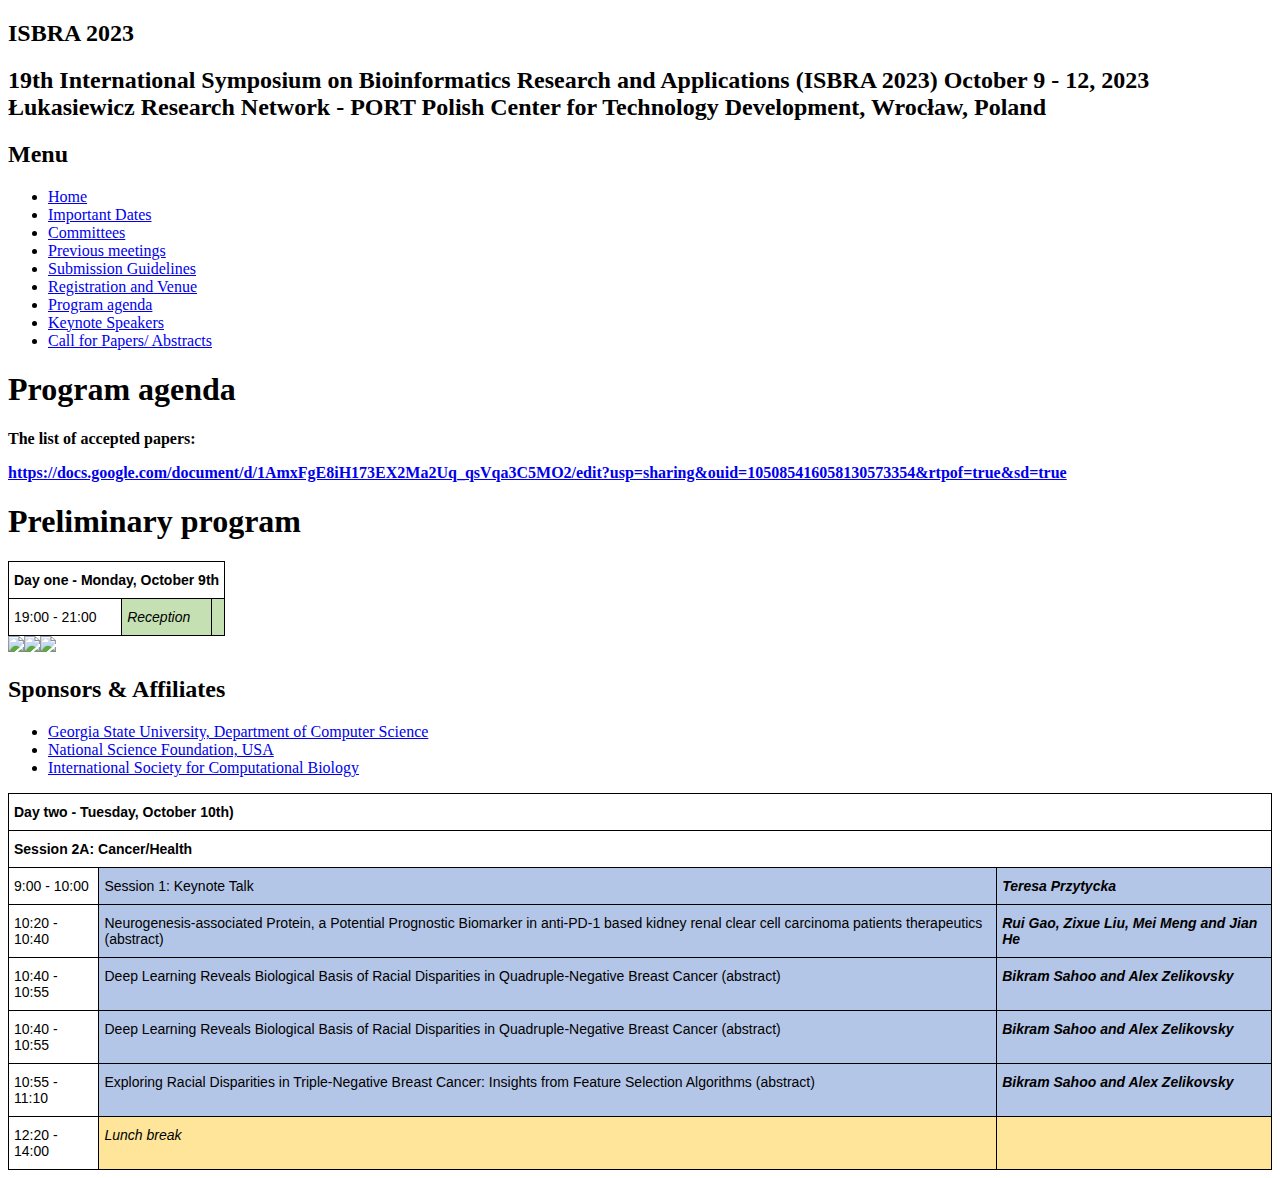
==== commit 38d3b21a: "Update agenda.html" ====
--- a/agenda.html
+++ b/agenda.html
@@ -24,7 +24,178 @@
 /agenda">Program agenda</a></li><li><a target="_self" href="https://mangul-lab-usc.github.io/ISBRA23
 /keynotes">Keynote Speakers</a></li><li><a target="_self" href="https://mangul-lab-usc.github.io/ISBRA23
 /papers">Call for Papers/ Abstracts</a></li></ul></nav><div class="Layout_stripe__65gNv"></div><main class="Layout_main__gbdP0"><h1>Program agenda</h1>
-<p><b>Notice: All listed journals are unconfirmed and pending approval for 2023.</b></p>
+<p><b>The list of accepted papers: <p></p><a target="_self" href = "https://docs.google.com/document/d/1AmxFgE8iH173EX2Ma2Uq_qsVqa3C5MO2/edit?usp=sharing&ouid=105085416058130573354&rtpof=true&sd=true">https://docs.google.com/document/d/1AmxFgE8iH173EX2Ma2Uq_qsVqa3C5MO2/edit?usp=sharing&ouid=105085416058130573354&rtpof=true&sd=true</a></b></p>
+<h1>Preliminary program</h1>
+<style type="text/css">
+.tg  {border-collapse:collapse;border-spacing:0;}
+.tg td{border-color:black;border-style:solid;border-width:1px;font-family:Arial, sans-serif;font-size:14px;
+  overflow:hidden;padding:10px 5px;word-break:normal;}
+.tg th{border-color:black;border-style:solid;border-width:1px;font-family:Arial, sans-serif;font-size:14px;
+  font-weight:normal;overflow:hidden;padding:10px 5px;word-break:normal;}
+.tg .tg-1wig{font-weight:bold;text-align:left;vertical-align:top}
+.tg .tg-e0lm{background-color:#9CC3E5;text-align:left;vertical-align:top}
+.tg .tg-mkf8{background-color:#FFE599;text-align:left;vertical-align:top}
+.tg .tg-29i3{background-color:#B4C6E7;font-style:italic;font-weight:bold;text-align:left;vertical-align:top}
+.tg .tg-zucd{background-color:#B4C6E7;text-align:left;vertical-align:top}
+.tg .tg-0lax{text-align:left;vertical-align:top}
+.tg .tg-8muj{background-color:#C5E0B3;font-style:italic;text-align:left;vertical-align:top}
+.tg .tg-gawq{background-color:#C5E0B3;text-align:left;vertical-align:top}
+.tg .tg-jk8o{background-color:#9CC3E5;font-style:italic;font-weight:bold;text-align:left;vertical-align:top}
+.tg .tg-5ril{background-color:#FFE599;font-style:italic;text-align:left;vertical-align:top}
+</style>
+<table class="tg">
+<thead>
+  
+</tbody>
+</table>
+<style type="text/css">
+.tg  {border-collapse:collapse;border-spacing:0;}
+.tg td{border-color:black;border-style:solid;border-width:1px;font-family:Arial, sans-serif;font-size:14px;
+  overflow:hidden;padding:10px 5px;word-break:normal;}
+.tg th{border-color:black;border-style:solid;border-width:1px;font-family:Arial, sans-serif;font-size:14px;
+  font-weight:normal;overflow:hidden;padding:10px 5px;word-break:normal;}
+.tg .tg-1wig{font-weight:bold;text-align:left;vertical-align:top}
+.tg .tg-mkf8{background-color:#FFE599;text-align:left;vertical-align:top}
+.tg .tg-29i3{background-color:#B4C6E7;font-style:italic;font-weight:bold;text-align:left;vertical-align:top}
+.tg .tg-zucd{background-color:#B4C6E7;text-align:left;vertical-align:top}
+.tg .tg-0lax{text-align:left;vertical-align:top}
+.tg .tg-5ril{background-color:#FFE599;font-style:italic;text-align:left;vertical-align:top}
+</style>
+<table class="tg">
+<thead>
+ 
+</thead>
+<tbody>
+ 
+</tbody>
+</table>
+<style type="text/css">
+.tg  {border-collapse:collapse;border-spacing:0;}
+.tg td{border-color:black;border-style:solid;border-width:1px;font-family:Arial, sans-serif;font-size:14px;
+  overflow:hidden;padding:10px 5px;word-break:normal;}
+.tg th{border-color:black;border-style:solid;border-width:1px;font-family:Arial, sans-serif;font-size:14px;
+  font-weight:normal;overflow:hidden;padding:10px 5px;word-break:normal;}
+.tg .tg-1wig{font-weight:bold;text-align:left;vertical-align:top}
+.tg .tg-mkf8{background-color:#FFE599;text-align:left;vertical-align:top}
+.tg .tg-29i3{background-color:#B4C6E7;font-style:italic;font-weight:bold;text-align:left;vertical-align:top}
+.tg .tg-zucd{background-color:#B4C6E7;text-align:left;vertical-align:top}
+.tg .tg-0lax{text-align:left;vertical-align:top}
+.tg .tg-5ril{background-color:#FFE599;font-style:italic;text-align:left;vertical-align:top}
+</style>
+<table class="tg">
+<thead>
+   <tr>
+    <th class="tg-1wig" colspan="3"><span style="font-weight:700;font-style:normal;text-decoration:none;color:#000;background-color:transparent">Day one - Monday, October 9th</span></th>
+  </tr>
+</thead>
+<tbody>
+  <tr>
+    <td class="tg-0lax"><span style="font-weight:400;font-style:normal;text-decoration:none;color:#000;background-color:transparent">19:00 - 21:00</span></td>
+    <td class="tg-8muj"><span style="font-weight:400;font-style:italic;text-decoration:none;color:#000;background-color:transparent">Reception</span></td>
+    <td class="tg-gawq"></td>
+  </tr>
+ 
+<style type="text/css">
+.tg  {border-collapse:collapse;border-spacing:0;}
+.tg td{border-color:black;border-style:solid;border-width:1px;font-family:Arial, sans-serif;font-size:14px;
+  overflow:hidden;padding:10px 5px;word-break:normal;}
+.tg th{border-color:black;border-style:solid;border-width:1px;font-family:Arial, sans-serif;font-size:14px;
+  font-weight:normal;overflow:hidden;padding:10px 5px;word-break:normal;}
+.tg .tg-1wig{font-weight:bold;text-align:left;vertical-align:top}
+.tg .tg-e0lm{background-color:#9CC3E5;text-align:left;vertical-align:top}
+.tg .tg-mkf8{background-color:#FFE599;text-align:left;vertical-align:top}
+.tg .tg-29i3{background-color:#B4C6E7;font-style:italic;font-weight:bold;text-align:left;vertical-align:top}
+.tg .tg-zucd{background-color:#B4C6E7;text-align:left;vertical-align:top}
+.tg .tg-0lax{text-align:left;vertical-align:top}
+.tg .tg-8muj{background-color:#C5E0B3;font-style:italic;text-align:left;vertical-align:top}
+.tg .tg-gawq{background-color:#C5E0B3;text-align:left;vertical-align:top}
+.tg .tg-jk8o{background-color:#9CC3E5;font-style:italic;font-weight:bold;text-align:left;vertical-align:top}
+.tg .tg-5ril{background-color:#FFE599;font-style:italic;text-align:left;vertical-align:top}
+</style>
+<table class="tg">
+<thead>
+  
+</tbody>
+</table>
+<style type="text/css">
+.tg  {border-collapse:collapse;border-spacing:0;}
+.tg td{border-color:black;border-style:solid;border-width:1px;font-family:Arial, sans-serif;font-size:14px;
+  overflow:hidden;padding:10px 5px;word-break:normal;}
+.tg th{border-color:black;border-style:solid;border-width:1px;font-family:Arial, sans-serif;font-size:14px;
+  font-weight:normal;overflow:hidden;padding:10px 5px;word-break:normal;}
+.tg .tg-1wig{font-weight:bold;text-align:left;vertical-align:top}
+.tg .tg-mkf8{background-color:#FFE599;text-align:left;vertical-align:top}
+.tg .tg-29i3{background-color:#B4C6E7;font-style:italic;font-weight:bold;text-align:left;vertical-align:top}
+.tg .tg-zucd{background-color:#B4C6E7;text-align:left;vertical-align:top}
+.tg .tg-0lax{text-align:left;vertical-align:top}
+.tg .tg-5ril{background-color:#FFE599;font-style:italic;text-align:left;vertical-align:top}
+</style>
+<table class="tg">
+<thead>
+ 
+</thead>
+<tbody>
+ 
+</tbody>
+</table>
+<style type="text/css">
+.tg  {border-collapse:collapse;border-spacing:0;}
+.tg td{border-color:black;border-style:solid;border-width:1px;font-family:Arial, sans-serif;font-size:14px;
+  overflow:hidden;padding:10px 5px;word-break:normal;}
+.tg th{border-color:black;border-style:solid;border-width:1px;font-family:Arial, sans-serif;font-size:14px;
+  font-weight:normal;overflow:hidden;padding:10px 5px;word-break:normal;}
+.tg .tg-1wig{font-weight:bold;text-align:left;vertical-align:top}
+.tg .tg-mkf8{background-color:#FFE599;text-align:left;vertical-align:top}
+.tg .tg-29i3{background-color:#B4C6E7;font-style:italic;font-weight:bold;text-align:left;vertical-align:top}
+.tg .tg-zucd{background-color:#B4C6E7;text-align:left;vertical-align:top}
+.tg .tg-0lax{text-align:left;vertical-align:top}
+.tg .tg-5ril{background-color:#FFE599;font-style:italic;text-align:left;vertical-align:top}
+</style>
+<table class="tg">
+<thead>
+   <tr>
+    <th class="tg-1wig" colspan="3"><span style="font-weight:700;font-style:normal;text-decoration:none;color:#000;background-color:transparent">Day two - Tuesday, October 10th)</span></th>
+  </tr>
+</thead>
+<thead>
+   <tr>
+    <th class="tg-1wig" colspan="3"><span style="font-weight:700;font-style:normal;text-decoration:none;color:#000;background-color:transparent">Session 2A: Cancer/Health</span></th>
+  </tr>
+</thead>
+<tbody>
+
+  <tr>
+    <td class="tg-0lax"><span style="font-weight:400;font-style:normal;text-decoration:none;color:#000;background-color:transparent">9:00 - 10:00</span></td>
+    <td class="tg-zucd"><span style="font-weight:400;font-style:normal;text-decoration:none;color:#000;background-color:transparent">Session 1: Keynote Talk</span></td>
+    <td class="tg-29i3"><span style="font-weight:700;font-style:italic;text-decoration:none;color:#000;background-color:transparent">Teresa Przytycka</span></td>
+  </tr>
+   <tr>
+    <td class="tg-0lax"><span style="font-weight:400;font-style:normal;text-decoration:none;color:#000;background-color:transparent">10:20 - 10:40</span></td>
+    <td class="tg-zucd"><span style="font-weight:400;font-style:normal;text-decoration:none;color:#000;background-color:transparent">Neurogenesis-associated Protein, a Potential Prognostic Biomarker in anti-PD-1 based kidney renal clear cell carcinoma patients therapeutics (abstract)</span></td>
+    <td class="tg-29i3"><span style="font-weight:700;font-style:italic;text-decoration:none;color:#000;background-color:transparent">Rui Gao, Zixue Liu, Mei Meng and Jian He</span></td>
+  </tr>
+     <tr>
+    <td class="tg-0lax"><span style="font-weight:400;font-style:normal;text-decoration:none;color:#000;background-color:transparent">10:40 - 10:55</span></td>
+    <td class="tg-zucd"><span style="font-weight:400;font-style:normal;text-decoration:none;color:#000;background-color:transparent">Deep Learning Reveals Biological Basis of Racial Disparities in Quadruple-Negative Breast Cancer (abstract)</span></td>
+    <td class="tg-29i3"><span style="font-weight:700;font-style:italic;text-decoration:none;color:#000;background-color:transparent">Bikram Sahoo and Alex Zelikovsky</span></td>
+  </tr>
+  <tr>
+    <td class="tg-0lax"><span style="font-weight:400;font-style:normal;text-decoration:none;color:#000;background-color:transparent">10:40 - 10:55</span></td>
+    <td class="tg-zucd"><span style="font-weight:400;font-style:normal;text-decoration:none;color:#000;background-color:transparent">Deep Learning Reveals Biological Basis of Racial Disparities in Quadruple-Negative Breast Cancer (abstract)</span></td>
+    <td class="tg-29i3"><span style="font-weight:700;font-style:italic;text-decoration:none;color:#000;background-color:transparent">Bikram Sahoo and Alex Zelikovsky</span></td>
+  </tr>
+ </tr>
+     <tr>
+    <td class="tg-0lax"><span style="font-weight:400;font-style:normal;text-decoration:none;color:#000;background-color:transparent">10:55 - 11:10</span></td>
+    <td class="tg-zucd"><span style="font-weight:400;font-style:normal;text-decoration:none;color:#000;background-color:transparent">Exploring Racial Disparities in Triple-Negative Breast Cancer: Insights from Feature Selection Algorithms (abstract)</span></td>
+    <td class="tg-29i3"><span style="font-weight:700;font-style:italic;text-decoration:none;color:#000;background-color:transparent">Bikram Sahoo and Alex Zelikovsky</span></td>
+  </tr>
+  <tr>
+    <td class="tg-0lax"><span style="font-weight:400;font-style:normal;text-decoration:none;color:#000;background-color:transparent">12:20 - 14:00</span></td>
+    <td class="tg-5ril"><span style="font-weight:400;font-style:italic;text-decoration:none;color:#000;background-color:transparent">Lunch break</span></td>
+    <td class="tg-mkf8"></td>
+  </tr>
+
 
 <div class="styles_logos__KtReu"><img src="NSF.png"/><img src="iscb-logo.jpg"/><img src="GSU.jpg"/></div></main><section class="Layout_sponsors__UrytT"><h2>Sponsors &amp; Affiliates</h2><ul><li><a rel="noreferrer" target="_blank" href="https://csds.gsu.edu/">Georgia State University, Department of Computer Science</a></li><li><a rel="noreferrer" target="_blank" href="https://www.nsf.gov/awardsearch/showAward?AWD_ID=1923679&HistoricalAwards=false">National Science Foundation, USA</a></li><li><a rel="noreferrer" target="_blank" href="https://www.iscb.org/">International Society for Computational Biology</a></li></ul></section></div></div><script id="__NEXT_DATA__" type="application/json">{"props":{"pageProps":{}},"page":"/","query":{},"buildId":"4fNC6aFbeblioZZDLQGY3","assetPrefix":"/ISBRA
 ","nextExport":true,"autoExport":true,"isFallback":false,"scriptLoader":[]}</script></body></html>
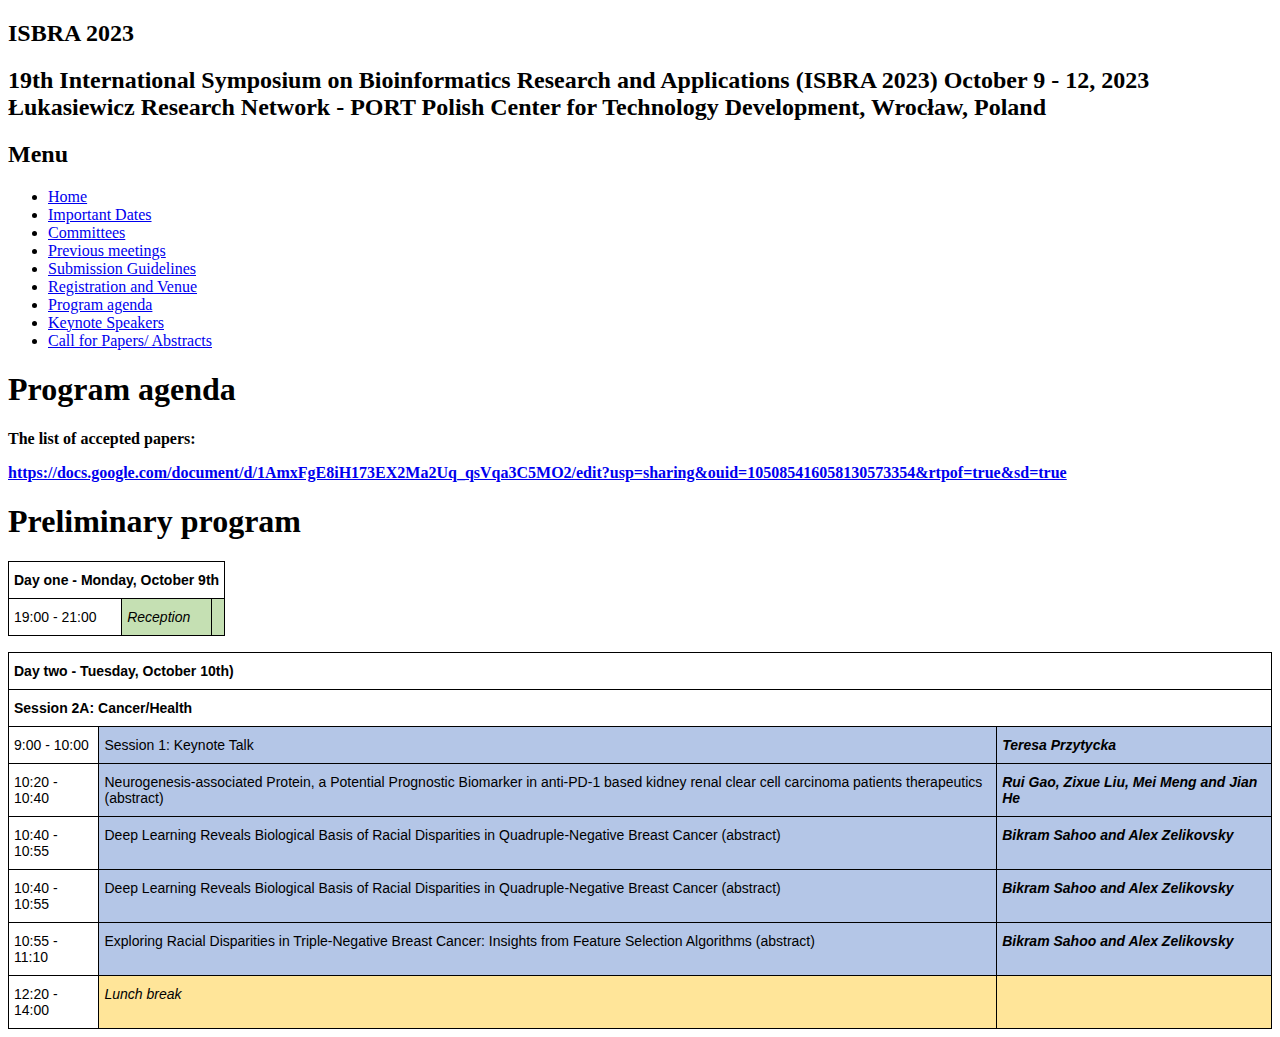
==== commit 9e216c36: "Update agenda.html" ====
--- a/agenda.html
+++ b/agenda.html
@@ -43,6 +43,7 @@
 .tg .tg-jk8o{background-color:#9CC3E5;font-style:italic;font-weight:bold;text-align:left;vertical-align:top}
 .tg .tg-5ril{background-color:#FFE599;font-style:italic;text-align:left;vertical-align:top}
 </style>
+<div>
 <table class="tg">
 <thead>
   
@@ -130,6 +131,8 @@
 .tg .tg-0lax{text-align:left;vertical-align:top}
 .tg .tg-5ril{background-color:#FFE599;font-style:italic;text-align:left;vertical-align:top}
 </style>
+</div>
+<p></p>
 <table class="tg">
 <thead>
  
@@ -197,5 +200,6 @@
   </tr>
 
 
-<div class="styles_logos__KtReu"><img src="NSF.png"/><img src="iscb-logo.jpg"/><img src="GSU.jpg"/></div></main><section class="Layout_sponsors__UrytT"><h2>Sponsors &amp; Affiliates</h2><ul><li><a rel="noreferrer" target="_blank" href="https://csds.gsu.edu/">Georgia State University, Department of Computer Science</a></li><li><a rel="noreferrer" target="_blank" href="https://www.nsf.gov/awardsearch/showAward?AWD_ID=1923679&HistoricalAwards=false">National Science Foundation, USA</a></li><li><a rel="noreferrer" target="_blank" href="https://www.iscb.org/">International Society for Computational Biology</a></li></ul></section></div></div><script id="__NEXT_DATA__" type="application/json">{"props":{"pageProps":{}},"page":"/","query":{},"buildId":"4fNC6aFbeblioZZDLQGY3","assetPrefix":"/ISBRA
+</main>
+</div></div><script id="__NEXT_DATA__" type="application/json">{"props":{"pageProps":{}},"page":"/","query":{},"buildId":"4fNC6aFbeblioZZDLQGY3","assetPrefix":"/ISBRA
 ","nextExport":true,"autoExport":true,"isFallback":false,"scriptLoader":[]}</script></body></html>
